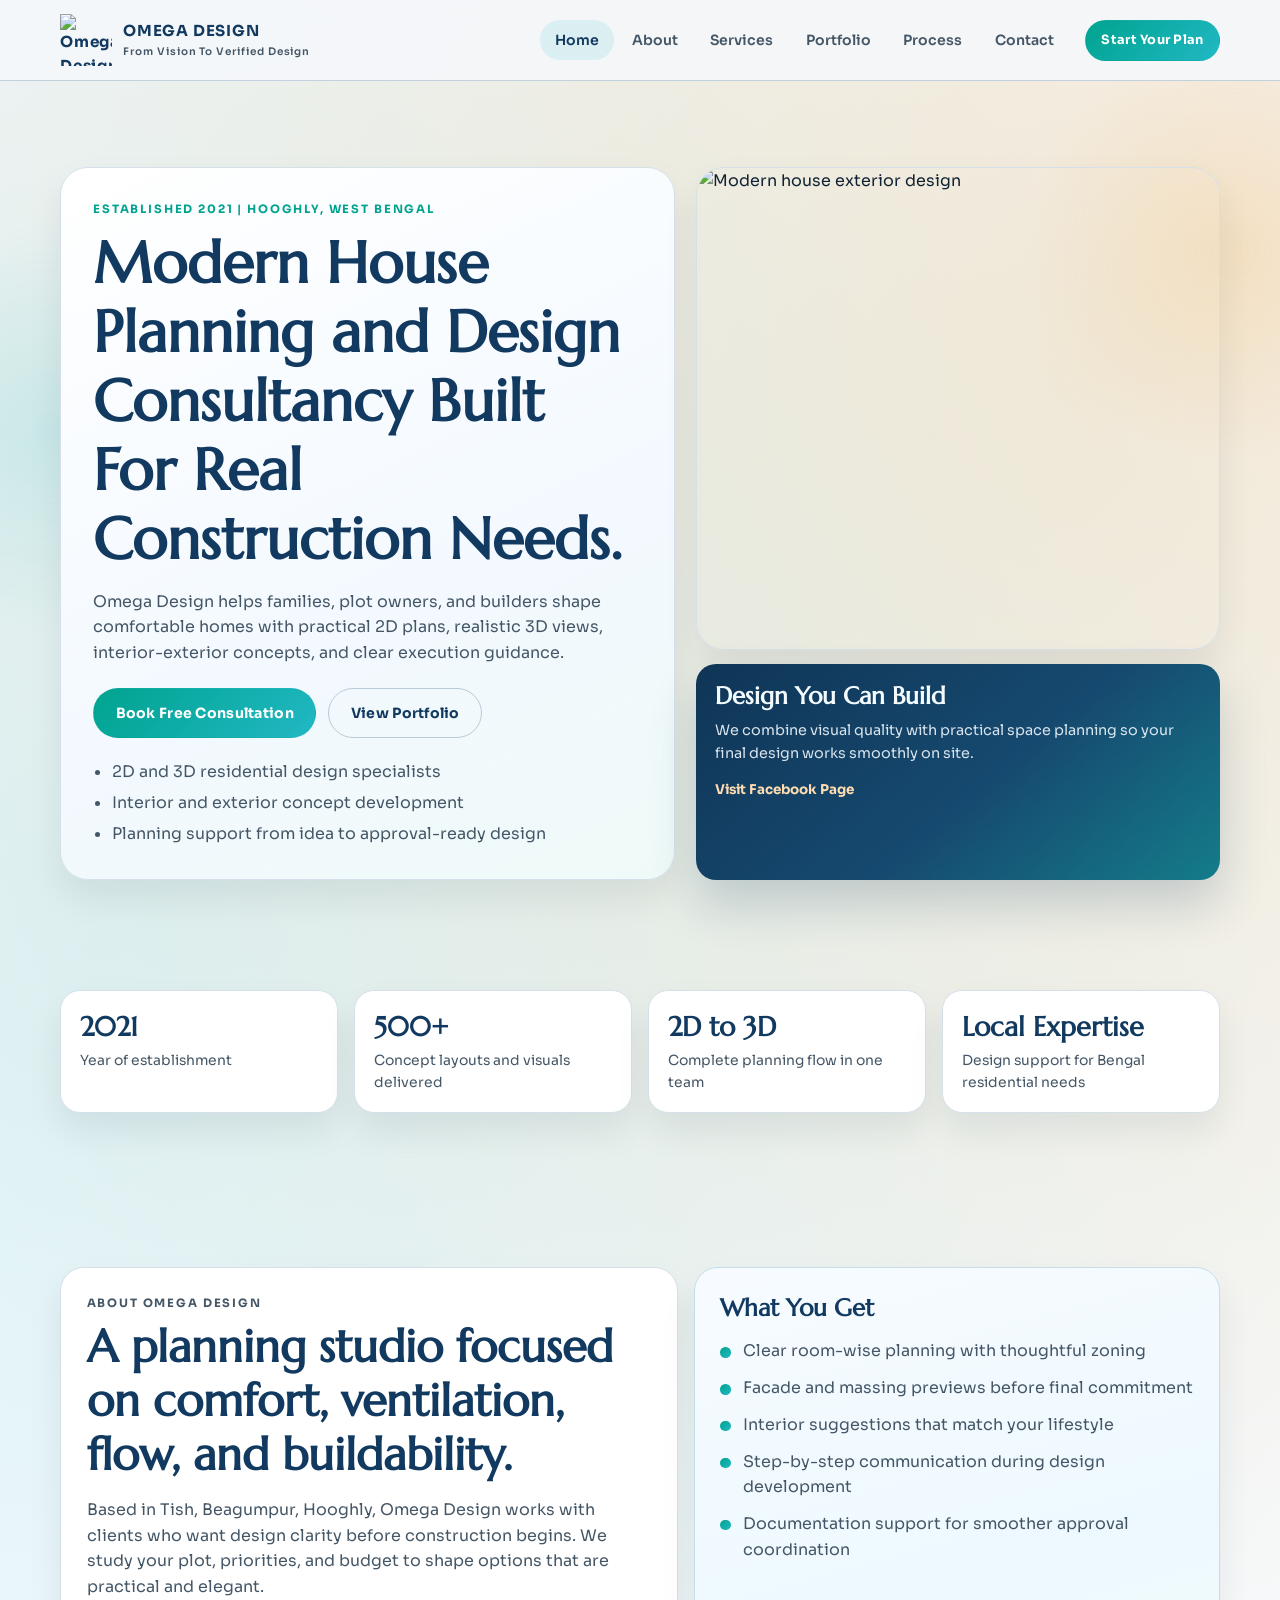
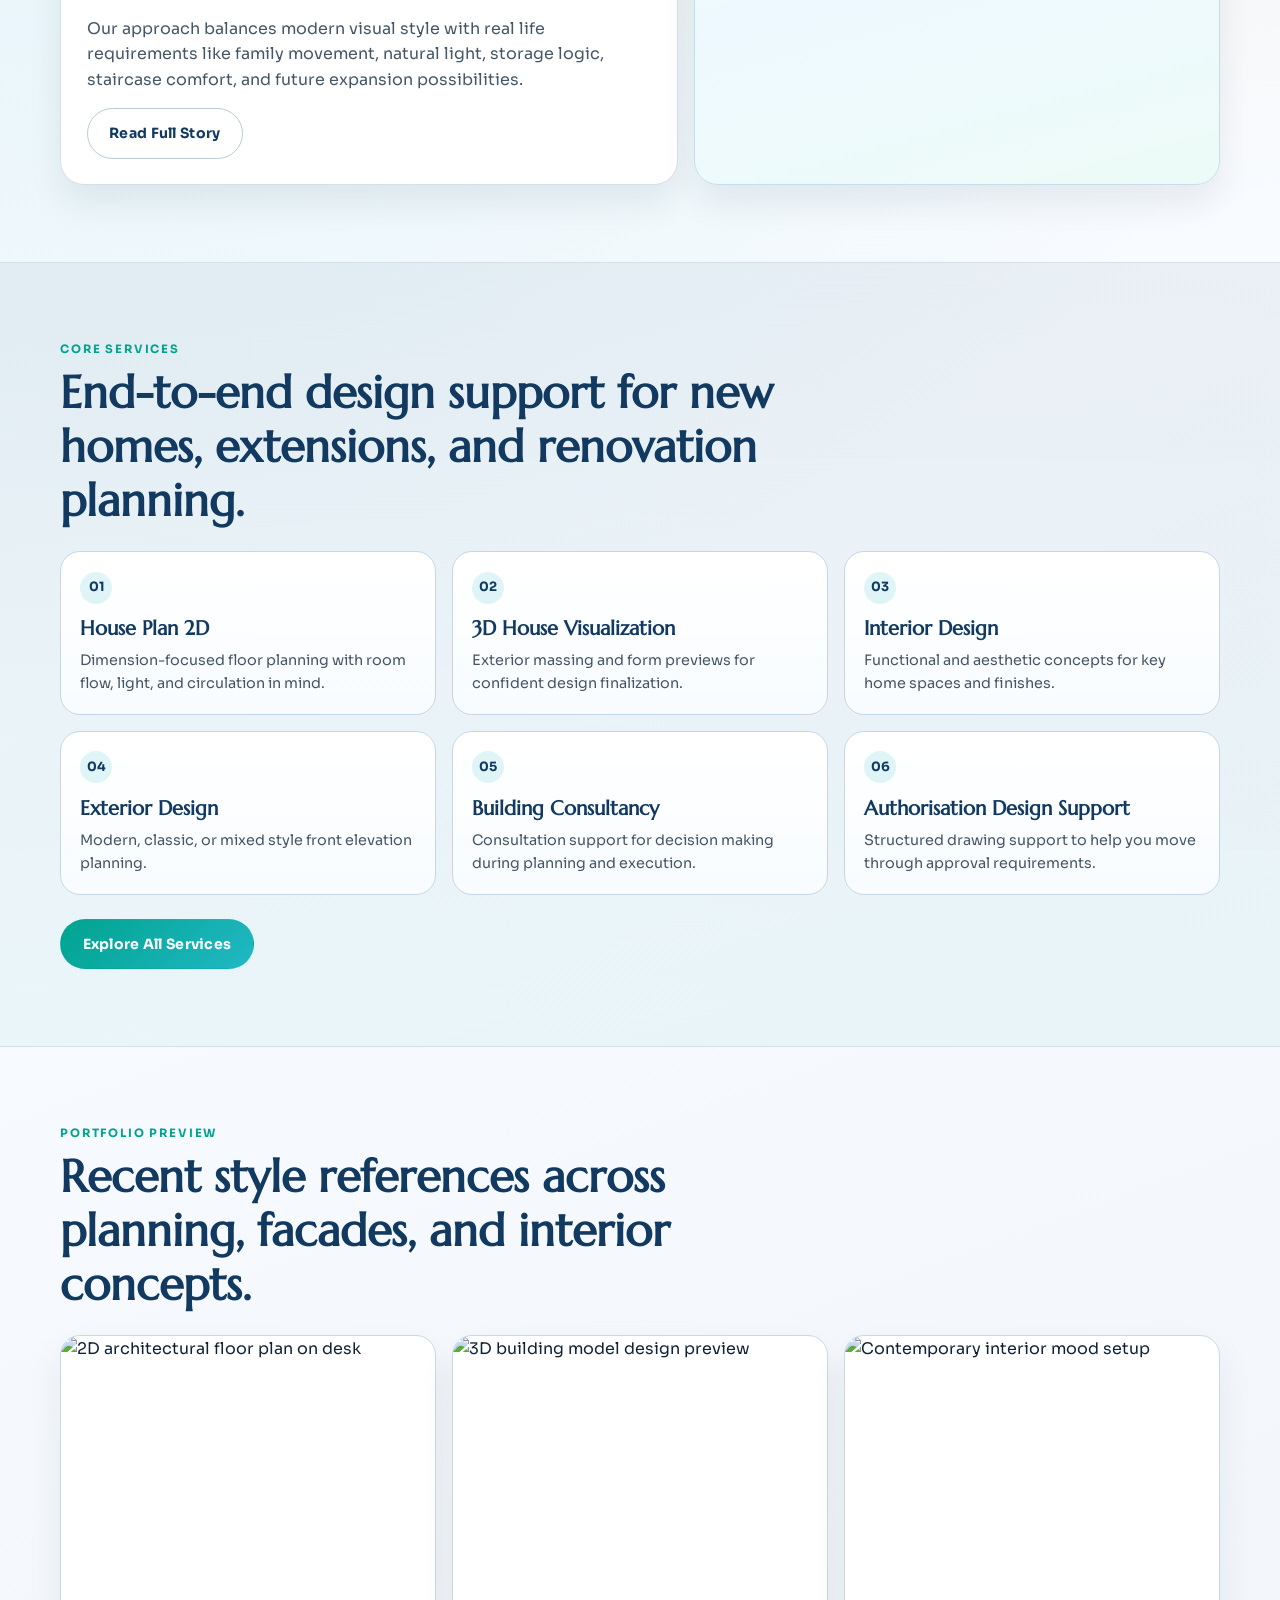
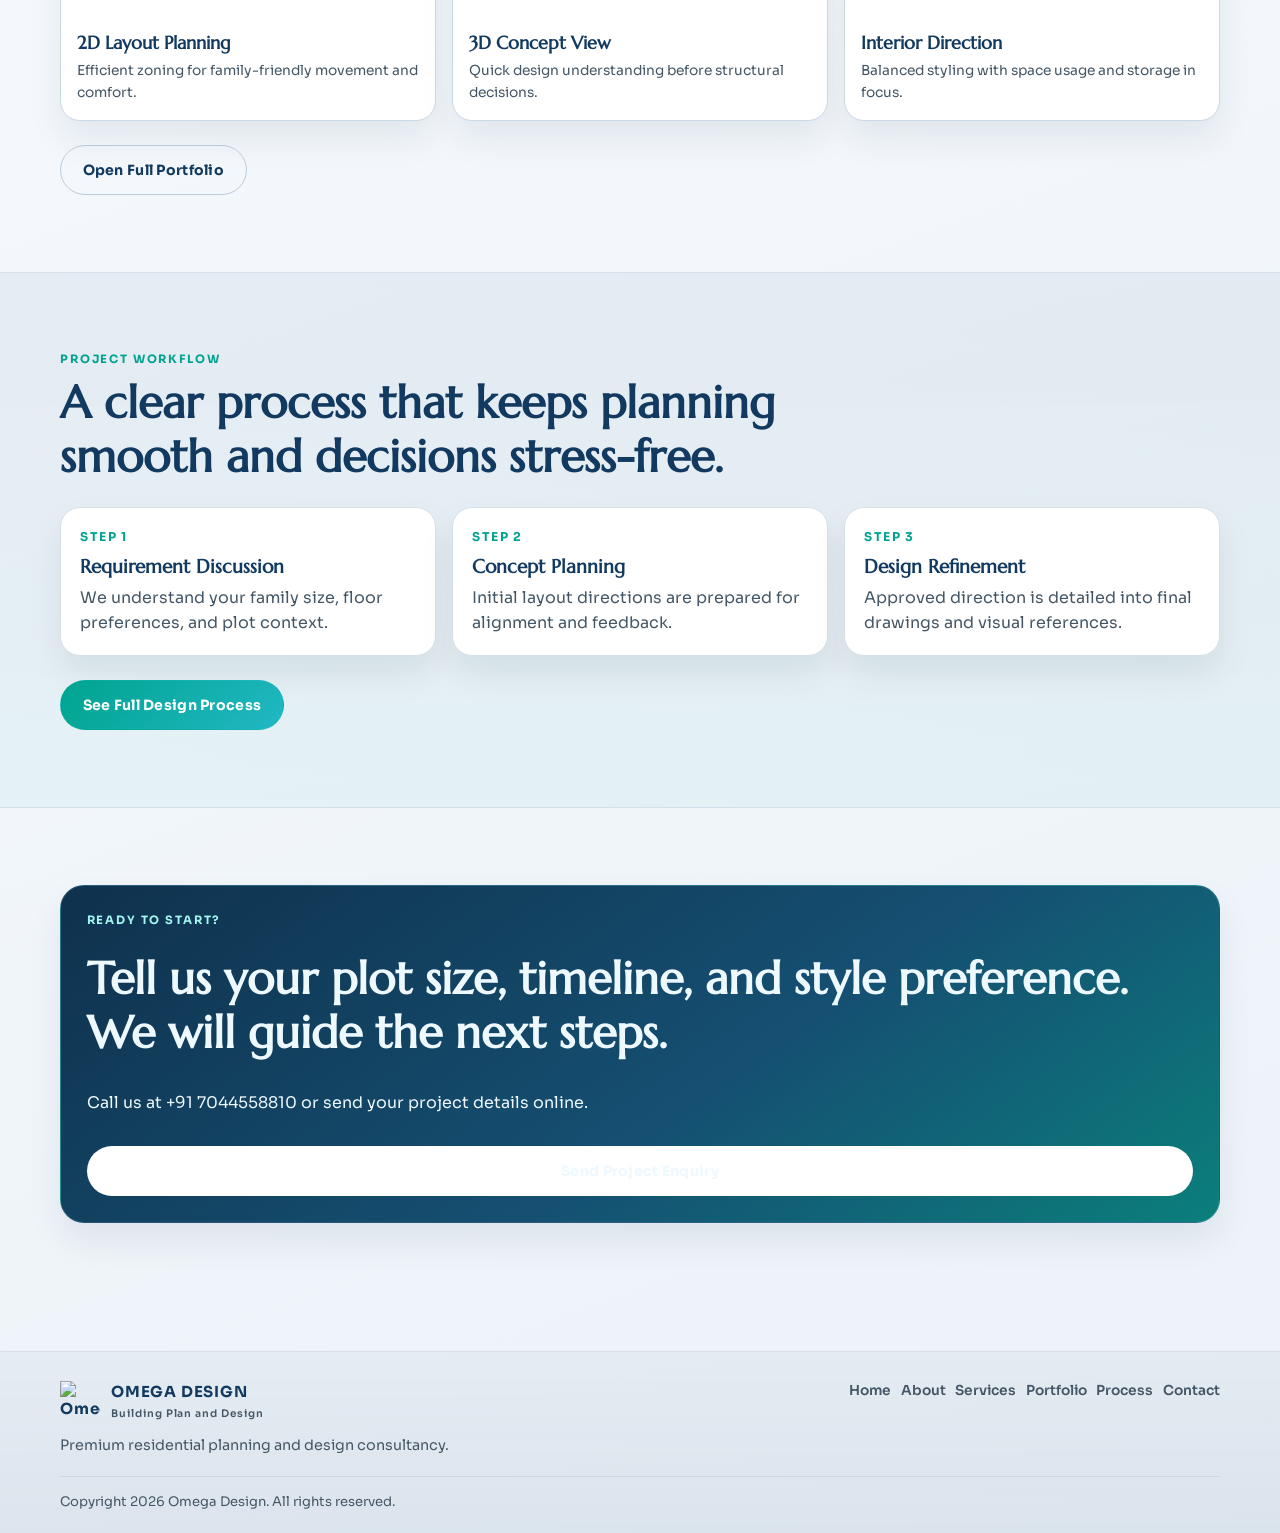
==== index.html @ 8046bfbd "Add files via upload" ====
<!DOCTYPE html>
<html lang="en">
<head>
  <meta charset="UTF-8">
  <meta name="viewport" content="width=device-width, initial-scale=1.0">
  <title>Omega Design | House Plan, 3D Design and Building Consultancy</title>
  <meta name="description" content="Omega Design delivers premium 2D and 3D house planning, interior-exterior design, and building consultancy services in West Bengal and beyond.">
  <link rel="preconnect" href="https://fonts.googleapis.com">
  <link rel="preconnect" href="https://fonts.gstatic.com" crossorigin>
  <link href="https://fonts.googleapis.com/css2?family=Marcellus&family=Sora:wght@300;400;500;600;700&display=swap" rel="stylesheet">
  <link rel="stylesheet" href="styles.css">
</head>
<body>
  <div class="bg-orb bg-orb-left" aria-hidden="true"></div>
  <div class="bg-orb bg-orb-right" aria-hidden="true"></div>

  <header class="site-header">
    <div class="container nav-wrap">
      <a class="brand" href="index.html" aria-label="Omega Design home">
        <img src="assets/omega-mark.svg" alt="Omega Design logo mark" width="52" height="52">
        <span>
          OMEGA DESIGN
          <small>From Vision To Verified Design</small>
        </span>
      </a>

      <button class="menu-btn" type="button" aria-expanded="false" aria-controls="site-nav" aria-label="Open menu">
        Menu
      </button>

      <nav class="site-nav" id="site-nav" aria-label="Primary navigation">
        <a href="index.html">Home</a>
        <a href="about.html">About</a>
        <a href="services.html">Services</a>
        <a href="portfolio.html">Portfolio</a>
        <a href="process.html">Process</a>
        <a href="contact.html">Contact</a>
      </nav>

      <a class="btn btn-small nav-cta" href="contact.html#enquiry-form">Start Your Plan</a>
    </div>
  </header>

  <main>
    <section class="hero section">
      <div class="container hero-grid">
        <div class="hero-copy" data-reveal>
          <p class="overline">Established 2021 | Hooghly, West Bengal</p>
          <h1>Modern House Planning and Design Consultancy Built For Real Construction Needs.</h1>
          <p class="hero-lead">
            Omega Design helps families, plot owners, and builders shape comfortable homes with
            practical 2D plans, realistic 3D views, interior-exterior concepts, and clear execution guidance.
          </p>
          <div class="hero-actions">
            <a class="btn" href="contact.html#enquiry-form">Book Free Consultation</a>
            <a class="btn btn-outline" href="portfolio.html">View Portfolio</a>
          </div>
          <ul class="hero-points">
            <li>2D and 3D residential design specialists</li>
            <li>Interior and exterior concept development</li>
            <li>Planning support from idea to approval-ready design</li>
          </ul>
        </div>

        <aside class="hero-panel" data-reveal>
          <figure class="hero-image">
            <img src="https://images.pexels.com/photos/323780/pexels-photo-323780.jpeg?auto=compress&cs=tinysrgb&w=1400" alt="Modern house exterior design">
          </figure>
          <div class="floating-card">
            <h2>Design You Can Build</h2>
            <p>We combine visual quality with practical space planning so your final design works smoothly on site.</p>
            <a href="https://www.facebook.com/share/18N9BMEvJw/" target="_blank" rel="noopener noreferrer">Visit Facebook Page</a>
          </div>
        </aside>
      </div>
    </section>

    <section class="section stats-section" aria-label="Company highlights">
      <div class="container stats-grid">
        <article class="stat-card" data-reveal>
          <h3>2021</h3>
          <p>Year of establishment</p>
        </article>
        <article class="stat-card" data-reveal>
          <h3>500+</h3>
          <p>Concept layouts and visuals delivered</p>
        </article>
        <article class="stat-card" data-reveal>
          <h3>2D to 3D</h3>
          <p>Complete planning flow in one team</p>
        </article>
        <article class="stat-card" data-reveal>
          <h3>Local Expertise</h3>
          <p>Design support for Bengal residential needs</p>
        </article>
      </div>
    </section>

    <section class="section">
      <div class="container split-layout">
        <article class="panel" data-reveal>
          <p class="overline">About Omega Design</p>
          <h2 class="section-title">A planning studio focused on comfort, ventilation, flow, and buildability.</h2>
          <p>
            Based in Tish, Beagumpur, Hooghly, Omega Design works with clients who want design clarity before
            construction begins. We study your plot, priorities, and budget to shape options that are practical and elegant.
          </p>
          <p>
            Our approach balances modern visual style with real life requirements like family movement, natural light,
            storage logic, staircase comfort, and future expansion possibilities.
          </p>
          <a class="btn btn-outline" href="about.html">Read Full Story</a>
        </article>

        <article class="panel panel-accent" data-reveal>
          <h3>What You Get</h3>
          <ul class="check-list">
            <li>Clear room-wise planning with thoughtful zoning</li>
            <li>Facade and massing previews before final commitment</li>
            <li>Interior suggestions that match your lifestyle</li>
            <li>Step-by-step communication during design development</li>
            <li>Documentation support for smoother approval coordination</li>
          </ul>
        </article>
      </div>
    </section>

    <section class="section section-tint">
      <div class="container">
        <div class="section-head" data-reveal>
          <p class="overline">Core Services</p>
          <h2 class="section-title">End-to-end design support for new homes, extensions, and renovation planning.</h2>
        </div>

        <div class="service-grid">
          <article class="service-card" data-reveal>
            <span>01</span>
            <h3>House Plan 2D</h3>
            <p>Dimension-focused floor planning with room flow, light, and circulation in mind.</p>
          </article>
          <article class="service-card" data-reveal>
            <span>02</span>
            <h3>3D House Visualization</h3>
            <p>Exterior massing and form previews for confident design finalization.</p>
          </article>
          <article class="service-card" data-reveal>
            <span>03</span>
            <h3>Interior Design</h3>
            <p>Functional and aesthetic concepts for key home spaces and finishes.</p>
          </article>
          <article class="service-card" data-reveal>
            <span>04</span>
            <h3>Exterior Design</h3>
            <p>Modern, classic, or mixed style front elevation planning.</p>
          </article>
          <article class="service-card" data-reveal>
            <span>05</span>
            <h3>Building Consultancy</h3>
            <p>Consultation support for decision making during planning and execution.</p>
          </article>
          <article class="service-card" data-reveal>
            <span>06</span>
            <h3>Authorisation Design Support</h3>
            <p>Structured drawing support to help you move through approval requirements.</p>
          </article>
        </div>

        <p class="section-cta" data-reveal>
          <a class="btn" href="services.html">Explore All Services</a>
        </p>
      </div>
    </section>

    <section class="section">
      <div class="container">
        <div class="section-head" data-reveal>
          <p class="overline">Portfolio Preview</p>
          <h2 class="section-title">Recent style references across planning, facades, and interior concepts.</h2>
        </div>

        <div class="portfolio-grid">
          <article class="portfolio-card" data-reveal>
            <img src="https://images.pexels.com/photos/4458205/pexels-photo-4458205.jpeg?auto=compress&cs=tinysrgb&w=1200" alt="2D architectural floor plan on desk">
            <div>
              <h3>2D Layout Planning</h3>
              <p>Efficient zoning for family-friendly movement and comfort.</p>
            </div>
          </article>
          <article class="portfolio-card" data-reveal>
            <img src="https://images.pexels.com/photos/12713156/pexels-photo-12713156.jpeg?auto=compress&cs=tinysrgb&w=1200" alt="3D building model design preview">
            <div>
              <h3>3D Concept View</h3>
              <p>Quick design understanding before structural decisions.</p>
            </div>
          </article>
          <article class="portfolio-card" data-reveal>
            <img src="https://images.pexels.com/photos/7939863/pexels-photo-7939863.jpeg?auto=compress&cs=tinysrgb&w=1200" alt="Contemporary interior mood setup">
            <div>
              <h3>Interior Direction</h3>
              <p>Balanced styling with space usage and storage in focus.</p>
            </div>
          </article>
        </div>

        <p class="section-cta" data-reveal>
          <a class="btn btn-outline" href="portfolio.html">Open Full Portfolio</a>
        </p>
      </div>
    </section>

    <section class="section section-tint">
      <div class="container">
        <div class="section-head" data-reveal>
          <p class="overline">Project Workflow</p>
          <h2 class="section-title">A clear process that keeps planning smooth and decisions stress-free.</h2>
        </div>

        <div class="process-preview-grid">
          <article class="process-card" data-reveal>
            <p>Step 1</p>
            <h3>Requirement Discussion</h3>
            <p>We understand your family size, floor preferences, and plot context.</p>
          </article>
          <article class="process-card" data-reveal>
            <p>Step 2</p>
            <h3>Concept Planning</h3>
            <p>Initial layout directions are prepared for alignment and feedback.</p>
          </article>
          <article class="process-card" data-reveal>
            <p>Step 3</p>
            <h3>Design Refinement</h3>
            <p>Approved direction is detailed into final drawings and visual references.</p>
          </article>
        </div>

        <p class="section-cta" data-reveal>
          <a class="btn" href="process.html">See Full Design Process</a>
        </p>
      </div>
    </section>

    <section class="section">
      <div class="container" data-reveal>
        <article class="panel panel-dark cta-banner">
          <p class="overline">Ready To Start?</p>
          <h2 class="section-title">Tell us your plot size, timeline, and style preference. We will guide the next steps.</h2>
          <p>Call us at <a href="tel:+917044558810">+91 7044558810</a> or send your project details online.</p>
          <a class="btn btn-light" href="contact.html#enquiry-form">Send Project Enquiry</a>
        </article>
      </div>
    </section>
  </main>

  <footer class="site-footer">
    <div class="container footer-wrap">
      <div>
        <a class="brand footer-brand" href="index.html" aria-label="Omega Design home">
          <img src="assets/omega-mark.svg" alt="Omega Design icon" width="40" height="40">
          <span>
            OMEGA DESIGN
            <small>Building Plan and Design</small>
          </span>
        </a>
        <p>Premium residential planning and design consultancy.</p>
      </div>
      <nav class="footer-nav" aria-label="Footer navigation">
        <a href="index.html">Home</a>
        <a href="about.html">About</a>
        <a href="services.html">Services</a>
        <a href="portfolio.html">Portfolio</a>
        <a href="process.html">Process</a>
        <a href="contact.html">Contact</a>
      </nav>
    </div>
    <div class="container footer-bottom">
      <p>Copyright <span data-year></span> Omega Design. All rights reserved.</p>
    </div>
  </footer>

  <script src="script.js"></script>
</body>
</html>
---- styles.css ----
:root {
  --bg-main: #f5f8fb;
  --bg-soft: #ecf2f8;
  --surface: #ffffff;
  --surface-strong: #0e2a3e;
  --text-primary: #102233;
  --text-secondary: #455766;
  --brand-navy: #123a60;
  --brand-cyan: #21b8c4;
  --brand-teal: #00a38f;
  --brand-gold: #f0a12f;
  --line: #d5e0ea;
  --line-strong: #b9cad9;
  --shadow-soft: 0 18px 35px rgba(16, 34, 51, 0.08);
  --shadow-lift: 0 24px 48px rgba(18, 58, 96, 0.2);
}

* {
  box-sizing: border-box;
}

html {
  scroll-behavior: smooth;
}

body {
  margin: 0;
  font-family: "Sora", sans-serif;
  color: var(--text-primary);
  background:
    radial-gradient(circle at 8% 20%, rgba(33, 184, 196, 0.12), transparent 35%),
    radial-gradient(circle at 85% 8%, rgba(240, 161, 47, 0.18), transparent 32%),
    linear-gradient(160deg, var(--bg-main), #f8fbff 45%, var(--bg-soft));
  line-height: 1.6;
  min-height: 100vh;
  overflow-x: hidden;
}

img {
  max-width: 100%;
  display: block;
}

a {
  color: inherit;
  text-decoration: none;
}

.bg-orb {
  position: fixed;
  width: 420px;
  height: 420px;
  border-radius: 50%;
  filter: blur(2px);
  pointer-events: none;
  z-index: -1;
  opacity: 0.35;
  animation: drift 12s ease-in-out infinite alternate;
}

.bg-orb-left {
  left: -160px;
  top: 220px;
  background: radial-gradient(circle, rgba(33, 184, 196, 0.4), transparent 70%);
}

.bg-orb-right {
  right: -160px;
  top: 40px;
  background: radial-gradient(circle, rgba(240, 161, 47, 0.42), transparent 70%);
  animation-delay: 2s;
}

@keyframes drift {
  from {
    transform: translateY(-18px) scale(1);
  }
  to {
    transform: translateY(20px) scale(1.07);
  }
}

.container {
  width: min(1160px, calc(100% - 2rem));
  margin: 0 auto;
}

.section {
  padding: 4.8rem 0;
}

.section-tint {
  background: linear-gradient(180deg, rgba(18, 58, 96, 0.06), rgba(0, 163, 143, 0.05));
  border-block: 1px solid var(--line);
}

.site-header {
  position: sticky;
  top: 0;
  z-index: 70;
  backdrop-filter: blur(12px);
  background: rgba(245, 248, 251, 0.88);
  border-bottom: 1px solid rgba(185, 202, 217, 0.85);
}

.nav-wrap {
  display: flex;
  align-items: center;
  gap: 1rem;
  min-height: 80px;
}

.brand {
  display: inline-flex;
  align-items: center;
  gap: 0.7rem;
  font-weight: 700;
  letter-spacing: 0.05em;
  color: var(--brand-navy);
  font-size: 0.95rem;
}

.brand span {
  display: inline-grid;
  gap: 0.08rem;
}

.brand small {
  font-size: 0.65rem;
  font-weight: 600;
  letter-spacing: 0.09em;
  color: var(--text-secondary);
}

.site-nav {
  margin-left: auto;
  display: flex;
  gap: 0.2rem;
  align-items: center;
}

.site-nav a {
  border-radius: 999px;
  padding: 0.55rem 0.92rem;
  font-size: 0.88rem;
  font-weight: 600;
  color: var(--text-secondary);
  transition: color 0.22s ease, background 0.22s ease;
}

.site-nav a:hover,
.site-nav a.active {
  color: var(--brand-navy);
  background: rgba(33, 184, 196, 0.12);
}

.menu-btn {
  display: none;
  border: 1px solid var(--line-strong);
  background: var(--surface);
  color: var(--brand-navy);
  border-radius: 999px;
  padding: 0.48rem 0.84rem;
  font: inherit;
  font-size: 0.84rem;
  font-weight: 700;
}

.btn {
  border: 1px solid transparent;
  border-radius: 999px;
  padding: 0.8rem 1.35rem;
  font: inherit;
  font-size: 0.88rem;
  font-weight: 700;
  letter-spacing: 0.02em;
  background: linear-gradient(135deg, var(--brand-teal), var(--brand-cyan));
  color: #ffffff;
  display: inline-flex;
  align-items: center;
  justify-content: center;
  cursor: pointer;
  transition: transform 0.24s ease, box-shadow 0.24s ease, filter 0.24s ease;
}

.btn:hover {
  transform: translateY(-2px);
  box-shadow: var(--shadow-lift);
  filter: saturate(108%);
}

.btn-small {
  padding: 0.58rem 0.98rem;
  font-size: 0.8rem;
}

.btn-outline {
  background: transparent;
  color: var(--brand-navy);
  border-color: var(--line-strong);
}

.btn-outline:hover {
  background: rgba(18, 58, 96, 0.06);
  box-shadow: none;
}

.hero {
  padding-top: 5.4rem;
}

.hero-grid {
  display: grid;
  grid-template-columns: 1.08fr 0.92fr;
  gap: 1.3rem;
  align-items: stretch;
}

.hero-copy {
  background: linear-gradient(155deg, #ffffff, #f3f9ff 60%, #effaf8);
  border: 1px solid var(--line);
  border-radius: 28px;
  padding: 2rem;
  box-shadow: var(--shadow-soft);
}

.overline {
  margin: 0;
  text-transform: uppercase;
  letter-spacing: 0.16em;
  font-size: 0.72rem;
  font-weight: 700;
  color: var(--brand-teal);
}

h1,
.section-title,
h2,
h3 {
  font-family: "Marcellus", serif;
  line-height: 1.2;
}

.hero-copy h1 {
  margin: 0.62rem 0 0.9rem;
  font-size: clamp(2rem, 5vw, 3.6rem);
  color: var(--brand-navy);
}

.hero-lead {
  margin: 0;
  color: var(--text-secondary);
  max-width: 56ch;
}

.hero-actions {
  margin-top: 1.4rem;
  display: flex;
  flex-wrap: wrap;
  gap: 0.74rem;
}

.hero-points {
  margin: 1.3rem 0 0;
  padding-left: 1.2rem;
  color: var(--text-secondary);
  display: grid;
  gap: 0.36rem;
}

.hero-panel {
  position: relative;
  display: grid;
  gap: 0.9rem;
}

.hero-image {
  margin: 0;
  border-radius: 28px;
  overflow: hidden;
  border: 1px solid var(--line);
  box-shadow: var(--shadow-soft);
}

.hero-image img {
  width: 100%;
  height: 100%;
  min-height: 420px;
  object-fit: cover;
}

.floating-card {
  position: relative;
  background: linear-gradient(140deg, #0f3556 0%, #16496f 55%, #147c8a 100%);
  color: #f4fbff;
  border-radius: 20px;
  padding: 1.1rem 1.2rem;
  box-shadow: var(--shadow-lift);
  animation: cardFloat 5.2s ease-in-out infinite alternate;
}

.floating-card h2 {
  margin: 0;
  font-size: 1.5rem;
}

.floating-card p {
  margin: 0.5rem 0 0.7rem;
  color: rgba(244, 251, 255, 0.88);
  font-size: 0.9rem;
}

.floating-card a {
  font-weight: 700;
  font-size: 0.84rem;
  color: #ffddb1;
}

@keyframes cardFloat {
  from {
    transform: translateY(0);
  }
  to {
    transform: translateY(-8px);
  }
}

.stats-section {
  padding-top: 2.1rem;
}

.stats-grid {
  display: grid;
  grid-template-columns: repeat(4, minmax(0, 1fr));
  gap: 1rem;
}

.stat-card {
  background: var(--surface);
  border: 1px solid var(--line);
  border-radius: 20px;
  padding: 1.2rem;
  box-shadow: var(--shadow-soft);
}

.stat-card h3 {
  margin: 0;
  font-size: 1.7rem;
  color: var(--brand-navy);
}

.stat-card p {
  margin: 0.34rem 0 0;
  color: var(--text-secondary);
  font-size: 0.87rem;
}

.split-layout {
  display: grid;
  grid-template-columns: 1.08fr 0.92fr;
  gap: 1rem;
}

.panel {
  background: var(--surface);
  border: 1px solid var(--line);
  border-radius: 24px;
  padding: 1.6rem;
  box-shadow: var(--shadow-soft);
}

.panel p {
  margin-top: 0;
  color: var(--text-secondary);
}

.panel p:last-child {
  margin-bottom: 0;
}

.section-head {
  max-width: 760px;
}

.section-title {
  margin: 0.5rem 0 1rem;
  font-size: clamp(1.8rem, 4.2vw, 2.8rem);
  color: var(--brand-navy);
}

.panel-accent {
  background: linear-gradient(165deg, #f7fbff, #eef9ff 55%, #edfbf7);
  border-color: #c5dded;
}

.panel-accent h3 {
  margin: 0;
  color: var(--brand-navy);
  font-size: 1.5rem;
}

.check-list {
  margin: 1rem 0 0;
  padding: 0;
  list-style: none;
  display: grid;
  gap: 0.7rem;
}

.check-list li {
  position: relative;
  padding-left: 1.4rem;
  color: var(--text-secondary);
}

.check-list li::before {
  content: "";
  position: absolute;
  left: 0;
  top: 0.55rem;
  width: 0.66rem;
  height: 0.66rem;
  border-radius: 50%;
  background: linear-gradient(135deg, var(--brand-teal), var(--brand-cyan));
}

.service-grid {
  margin-top: 1.5rem;
  display: grid;
  grid-template-columns: repeat(3, minmax(0, 1fr));
  gap: 1rem;
}

.service-card {
  border: 1px solid #c6d6e6;
  border-radius: 20px;
  background: linear-gradient(180deg, #ffffff, #f8fcff);
  padding: 1.2rem;
  transition: transform 0.26s ease, box-shadow 0.26s ease, border-color 0.26s ease;
}

.service-card:hover {
  transform: translateY(-4px);
  box-shadow: var(--shadow-soft);
  border-color: #8fb6d2;
}

.service-card span {
  display: inline-grid;
  place-items: center;
  width: 2rem;
  height: 2rem;
  border-radius: 50%;
  background: rgba(33, 184, 196, 0.14);
  color: var(--brand-navy);
  font-size: 0.8rem;
  font-weight: 700;
}

.service-card h3 {
  margin: 0.8rem 0 0.5rem;
  color: var(--brand-navy);
  font-size: 1.28rem;
}

.service-card p {
  margin: 0;
  color: var(--text-secondary);
  font-size: 0.9rem;
}

.portfolio-grid {
  margin-top: 1.5rem;
  display: grid;
  grid-template-columns: repeat(3, minmax(0, 1fr));
  gap: 1rem;
}

.portfolio-card {
  border: 1px solid #cad8e6;
  border-radius: 20px;
  overflow: hidden;
  background: var(--surface);
  box-shadow: var(--shadow-soft);
  transition: transform 0.25s ease;
}

.portfolio-card:hover {
  transform: translateY(-4px);
}

.portfolio-card img {
  width: 100%;
  aspect-ratio: 4 / 3;
  object-fit: cover;
}

.portfolio-card div {
  padding: 0.95rem 1rem 1rem;
}

.portfolio-card h3 {
  margin: 0;
  color: var(--brand-navy);
  font-size: 1.15rem;
}

.portfolio-card p {
  margin: 0.35rem 0 0;
  color: var(--text-secondary);
  font-size: 0.86rem;
}

.enquiry-layout {
  align-items: start;
}

.panel-dark {
  background: linear-gradient(145deg, #0f314d, #155072 58%, #0b7f7c);
  color: #edf8ff;
  border-color: rgba(139, 196, 226, 0.22);
}

.panel-dark .overline {
  color: #a3f6f0;
}

.panel-dark .section-title,
.panel-dark p,
.panel-dark a,
.panel-dark li {
  color: #edf8ff;
}

.contact-quick {
  margin: 1.15rem 0 0;
  padding: 0;
  list-style: none;
  display: grid;
  gap: 0.64rem;
}

.contact-quick li {
  color: var(--text-secondary);
  font-size: 0.92rem;
}

.contact-quick span {
  font-weight: 700;
  color: inherit;
}

form {
  display: grid;
  gap: 0.86rem;
}

.form-grid {
  display: grid;
  gap: 0.8rem;
}

.form-grid.two-col {
  grid-template-columns: repeat(2, minmax(0, 1fr));
}

label {
  display: grid;
  gap: 0.36rem;
  font-size: 0.85rem;
  font-weight: 600;
  color: var(--brand-navy);
}

input,
select,
textarea {
  width: 100%;
  border: 1px solid #cad8e6;
  border-radius: 12px;
  padding: 0.72rem 0.82rem;
  font: inherit;
  font-size: 0.9rem;
  color: var(--text-primary);
  background: #fbfdff;
}

input:focus,
select:focus,
textarea:focus {
  outline: none;
  border-color: var(--brand-cyan);
  box-shadow: 0 0 0 3px rgba(33, 184, 196, 0.14);
}

textarea {
  min-height: 140px;
  resize: vertical;
}

.check-wrap {
  display: flex;
  align-items: flex-start;
  gap: 0.5rem;
  color: var(--text-secondary);
  font-size: 0.83rem;
  font-weight: 500;
}

.check-wrap input {
  width: auto;
  margin-top: 0.2rem;
}

.hidden-field {
  display: none;
}

.form-note {
  margin: 0;
  color: var(--text-secondary);
  font-size: 0.78rem;
}

.form-status {
  margin: 0;
  font-size: 0.88rem;
  color: var(--brand-teal);
  font-weight: 600;
}

.contact-grid {
  display: grid;
  grid-template-columns: 1fr 1fr;
  gap: 1rem;
}

.social-links {
  margin-top: 1rem;
  display: flex;
  flex-wrap: wrap;
  gap: 0.5rem;
}

.social-links a {
  border: 1px solid var(--line-strong);
  border-radius: 999px;
  padding: 0.5rem 0.88rem;
  font-size: 0.82rem;
  font-weight: 700;
  color: var(--brand-navy);
  transition: background 0.2s ease;
}

.social-links a:hover {
  background: rgba(18, 58, 96, 0.08);
}

.site-footer {
  margin-top: 3.2rem;
  border-top: 1px solid var(--line);
  background: linear-gradient(180deg, rgba(18, 58, 96, 0.04), rgba(18, 58, 96, 0.08));
}

.footer-wrap {
  padding: 1.8rem 0 1.2rem;
  display: flex;
  justify-content: space-between;
  gap: 1rem;
}

.footer-brand {
  margin-bottom: 0.7rem;
}

.footer-wrap p {
  margin: 0;
  color: var(--text-secondary);
  font-size: 0.9rem;
}

.footer-nav {
  display: flex;
  flex-wrap: wrap;
  gap: 0.6rem;
  align-content: flex-start;
}

.footer-nav a {
  font-size: 0.86rem;
  color: var(--text-secondary);
  font-weight: 600;
}

.footer-nav a:hover {
  color: var(--brand-navy);
}

.footer-bottom {
  border-top: 1px solid #cbd8e4;
  padding: 0.88rem 0 1.3rem;
}

.footer-bottom p {
  margin: 0;
  color: var(--text-secondary);
  font-size: 0.82rem;
}

.inner-hero {
  padding-top: 5rem;
}

.hero-compact .section-title {
  margin-top: 0.6rem;
}

.section-cta {
  margin: 1.5rem 0 0;
}

.process-preview-grid {
  margin-top: 1.5rem;
  display: grid;
  grid-template-columns: repeat(3, minmax(0, 1fr));
  gap: 1rem;
}

.process-card {
  background: var(--surface);
  border: 1px solid var(--line);
  border-radius: 20px;
  padding: 1.2rem;
  box-shadow: var(--shadow-soft);
}

.process-card p:first-child {
  margin: 0;
  font-size: 0.76rem;
  letter-spacing: 0.12em;
  text-transform: uppercase;
  color: var(--brand-teal);
  font-weight: 700;
}

.process-card h3 {
  margin: 0.5rem 0 0.4rem;
  color: var(--brand-navy);
  font-size: 1.2rem;
}

.process-card p {
  margin: 0;
  color: var(--text-secondary);
}

.cta-banner {
  display: grid;
  gap: 0.9rem;
}

.btn-light {
  background: #ffffff;
  color: var(--brand-navy);
}

.btn-light:hover {
  box-shadow: var(--shadow-soft);
}

.image-panel {
  padding: 0;
  overflow: hidden;
}

.image-panel img {
  width: 100%;
  height: 100%;
  min-height: 280px;
  object-fit: cover;
}

.value-grid {
  margin-top: 1.5rem;
  display: grid;
  grid-template-columns: repeat(4, minmax(0, 1fr));
  gap: 1rem;
}

.timeline-grid {
  margin-top: 1.4rem;
  display: grid;
  grid-template-columns: repeat(3, minmax(0, 1fr));
  gap: 1rem;
}

.timeline-card {
  background: var(--surface);
  border: 1px solid var(--line);
  border-radius: 20px;
  padding: 1.15rem;
  box-shadow: var(--shadow-soft);
}

.timeline-card p:first-child {
  margin: 0;
  color: var(--brand-teal);
  letter-spacing: 0.12em;
  text-transform: uppercase;
  font-weight: 700;
  font-size: 0.78rem;
}

.timeline-card h3 {
  margin: 0.55rem 0 0.45rem;
  color: var(--brand-navy);
  font-size: 1.2rem;
}

.timeline-card p {
  margin: 0;
  color: var(--text-secondary);
}

.package-grid {
  margin-top: 1.5rem;
  display: grid;
  grid-template-columns: repeat(3, minmax(0, 1fr));
  gap: 1rem;
}

.package-card {
  background: linear-gradient(180deg, #ffffff, #f5fbff);
  border: 1px solid #c7d8e8;
  border-radius: 22px;
  padding: 1.25rem;
  box-shadow: var(--shadow-soft);
}

.tagline {
  margin: 0;
  color: var(--brand-teal);
  font-size: 0.78rem;
  text-transform: uppercase;
  letter-spacing: 0.12em;
  font-weight: 700;
}

.package-card h3 {
  margin: 0.54rem 0 0.52rem;
  color: var(--brand-navy);
  font-size: 1.38rem;
}

.package-card p {
  margin: 0 0 0.5rem;
  color: var(--text-secondary);
}

.chip-row {
  margin-top: 0.9rem;
  display: flex;
  flex-wrap: wrap;
  gap: 0.52rem;
}

.chip {
  border-radius: 999px;
  border: 1px solid #bfd1e2;
  padding: 0.34rem 0.74rem;
  font-size: 0.78rem;
  font-weight: 700;
  color: var(--brand-navy);
  background: #f5faff;
}

.portfolio-grid-wide {
  grid-template-columns: repeat(3, minmax(0, 1fr));
}

.process-steps {
  display: grid;
  grid-template-columns: repeat(2, minmax(0, 1fr));
  gap: 1rem;
}

.step-card {
  background: var(--surface);
  border: 1px solid var(--line);
  border-radius: 20px;
  padding: 1.2rem;
  box-shadow: var(--shadow-soft);
}

.step-card p:first-child {
  margin: 0;
  width: 2rem;
  height: 2rem;
  border-radius: 50%;
  display: inline-grid;
  place-items: center;
  background: rgba(33, 184, 196, 0.13);
  color: var(--brand-navy);
  font-size: 0.8rem;
  font-weight: 700;
}

.step-card h3 {
  margin: 0.75rem 0 0.45rem;
  color: var(--brand-navy);
  font-size: 1.25rem;
}

.step-card p {
  margin: 0;
  color: var(--text-secondary);
}

.faq-grid {
  margin-top: 1.3rem;
  display: grid;
  grid-template-columns: repeat(2, minmax(0, 1fr));
  gap: 0.9rem;
}

.faq-grid details {
  background: var(--surface);
  border: 1px solid #c9d8e6;
  border-radius: 16px;
  padding: 1rem 1.08rem;
  box-shadow: var(--shadow-soft);
}

.faq-grid summary {
  cursor: pointer;
  color: var(--brand-navy);
  font-weight: 700;
  font-size: 0.95rem;
}

.faq-grid details p {
  margin: 0.64rem 0 0;
  color: var(--text-secondary);
  font-size: 0.9rem;
}

.panel-dark .check-list li::before {
  background: linear-gradient(135deg, #ffffff, #8ce7ff);
}

[data-reveal] {
  opacity: 0;
  transform: translateY(26px) scale(0.99);
  transition:
    opacity 0.62s ease,
    transform 0.62s ease;
  transition-delay: var(--reveal-delay, 0ms);
}

[data-reveal].is-visible {
  opacity: 1;
  transform: translateY(0) scale(1);
}

@media (max-width: 1080px) {
  .stats-grid {
    grid-template-columns: repeat(2, minmax(0, 1fr));
  }

  .service-grid,
  .portfolio-grid,
  .process-preview-grid,
  .timeline-grid,
  .package-grid,
  .value-grid {
    grid-template-columns: repeat(2, minmax(0, 1fr));
  }

  .split-layout,
  .contact-grid,
  .hero-grid {
    grid-template-columns: 1fr;
  }

  .hero-image img {
    min-height: 320px;
  }
}

@media (max-width: 860px) {
  .menu-btn {
    display: inline-flex;
    margin-left: auto;
  }

  .nav-cta {
    display: none;
  }

  .site-nav {
    display: none;
    position: absolute;
    left: 1rem;
    right: 1rem;
    top: calc(100% + 0.45rem);
    background: rgba(250, 253, 255, 0.98);
    border: 1px solid #bfd0df;
    border-radius: 18px;
    padding: 0.7rem;
    flex-direction: column;
    align-items: stretch;
    box-shadow: var(--shadow-soft);
    margin-left: 0;
  }

  body.nav-open .site-nav {
    display: flex;
  }

  .site-nav a {
    text-align: center;
  }

  .hero {
    padding-top: 4.5rem;
  }

  .inner-hero {
    padding-top: 4.2rem;
  }

  .hero-copy,
  .panel {
    padding: 1.25rem;
  }
}

@media (max-width: 640px) {
  .section {
    padding: 3.7rem 0;
  }

  .stats-grid,
  .service-grid,
  .portfolio-grid,
  .process-preview-grid,
  .timeline-grid,
  .package-grid,
  .value-grid,
  .process-steps,
  .faq-grid,
  .form-grid.two-col,
  .contact-grid {
    grid-template-columns: 1fr;
  }

  .footer-wrap {
    flex-direction: column;
  }

  .brand {
    font-size: 0.83rem;
  }

  .brand small {
    font-size: 0.58rem;
  }

  .hero-copy h1 {
    font-size: clamp(1.8rem, 10vw, 2.6rem);
  }
}
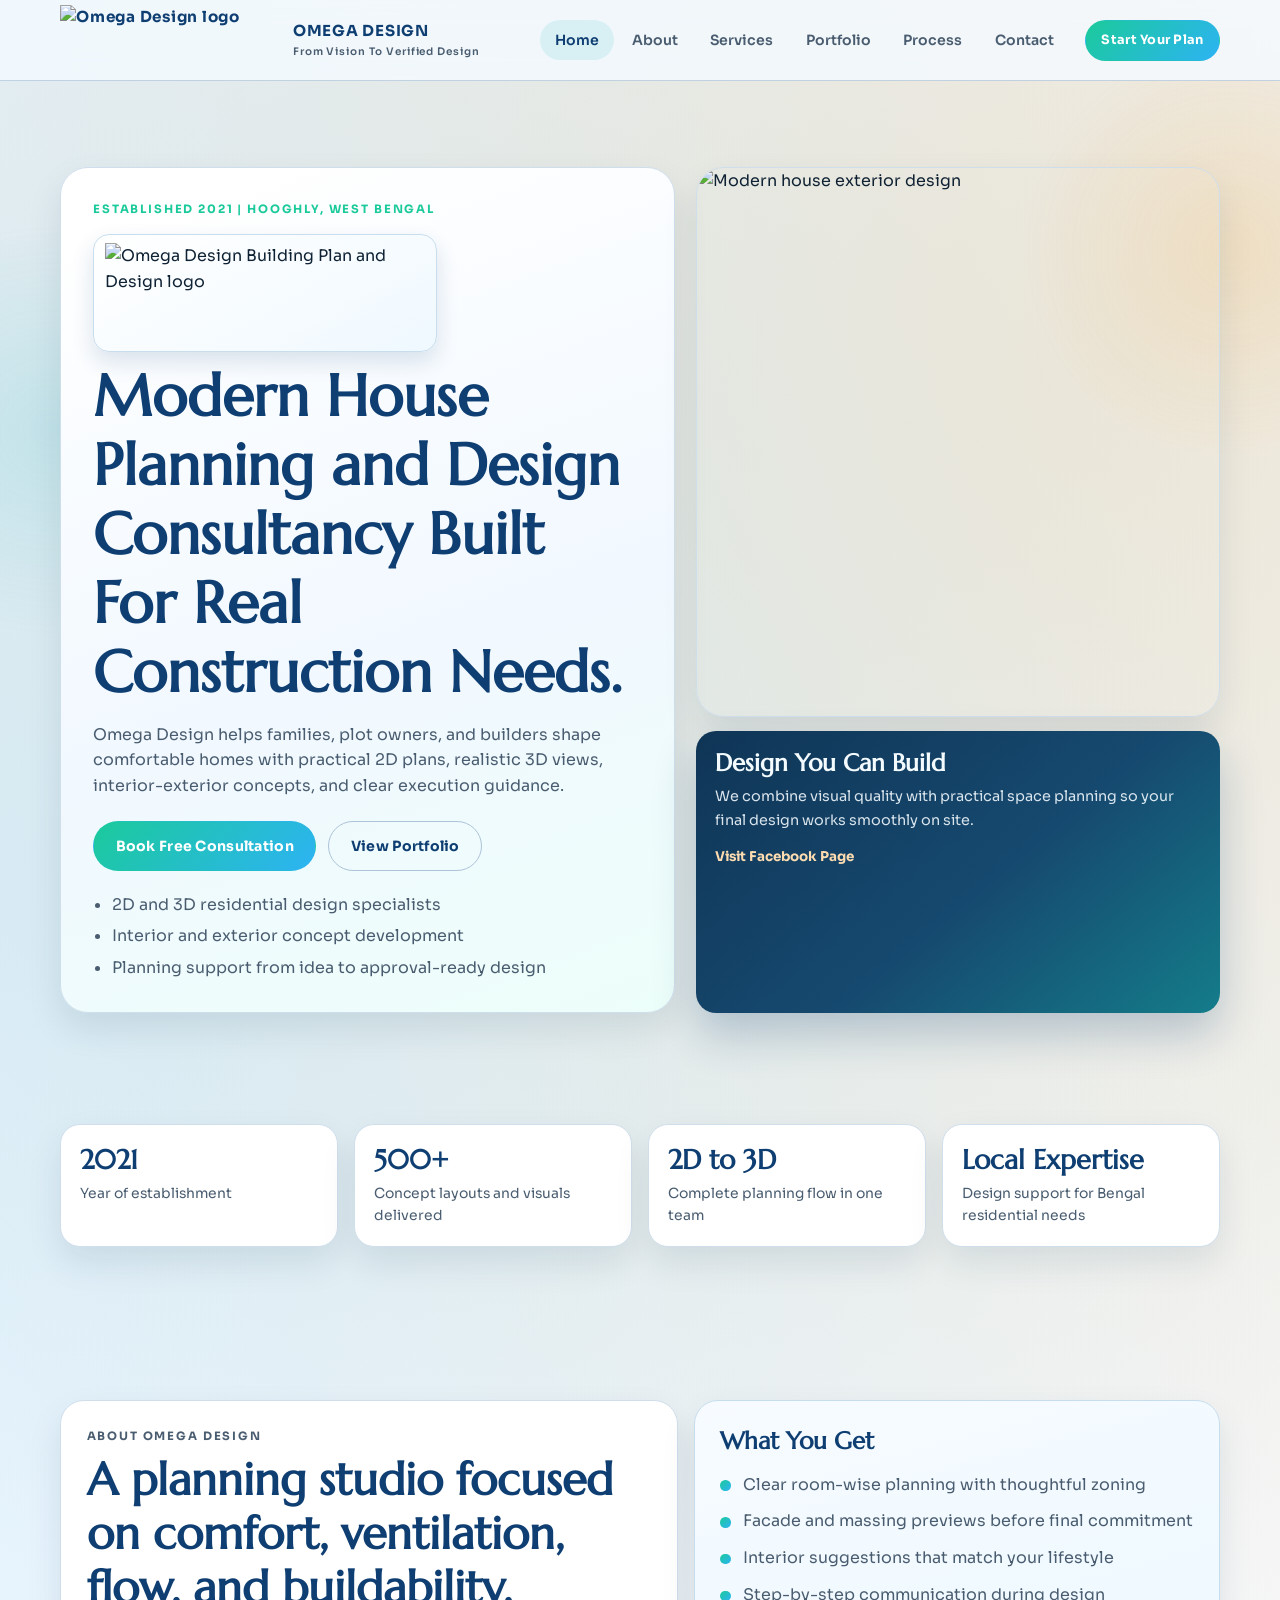
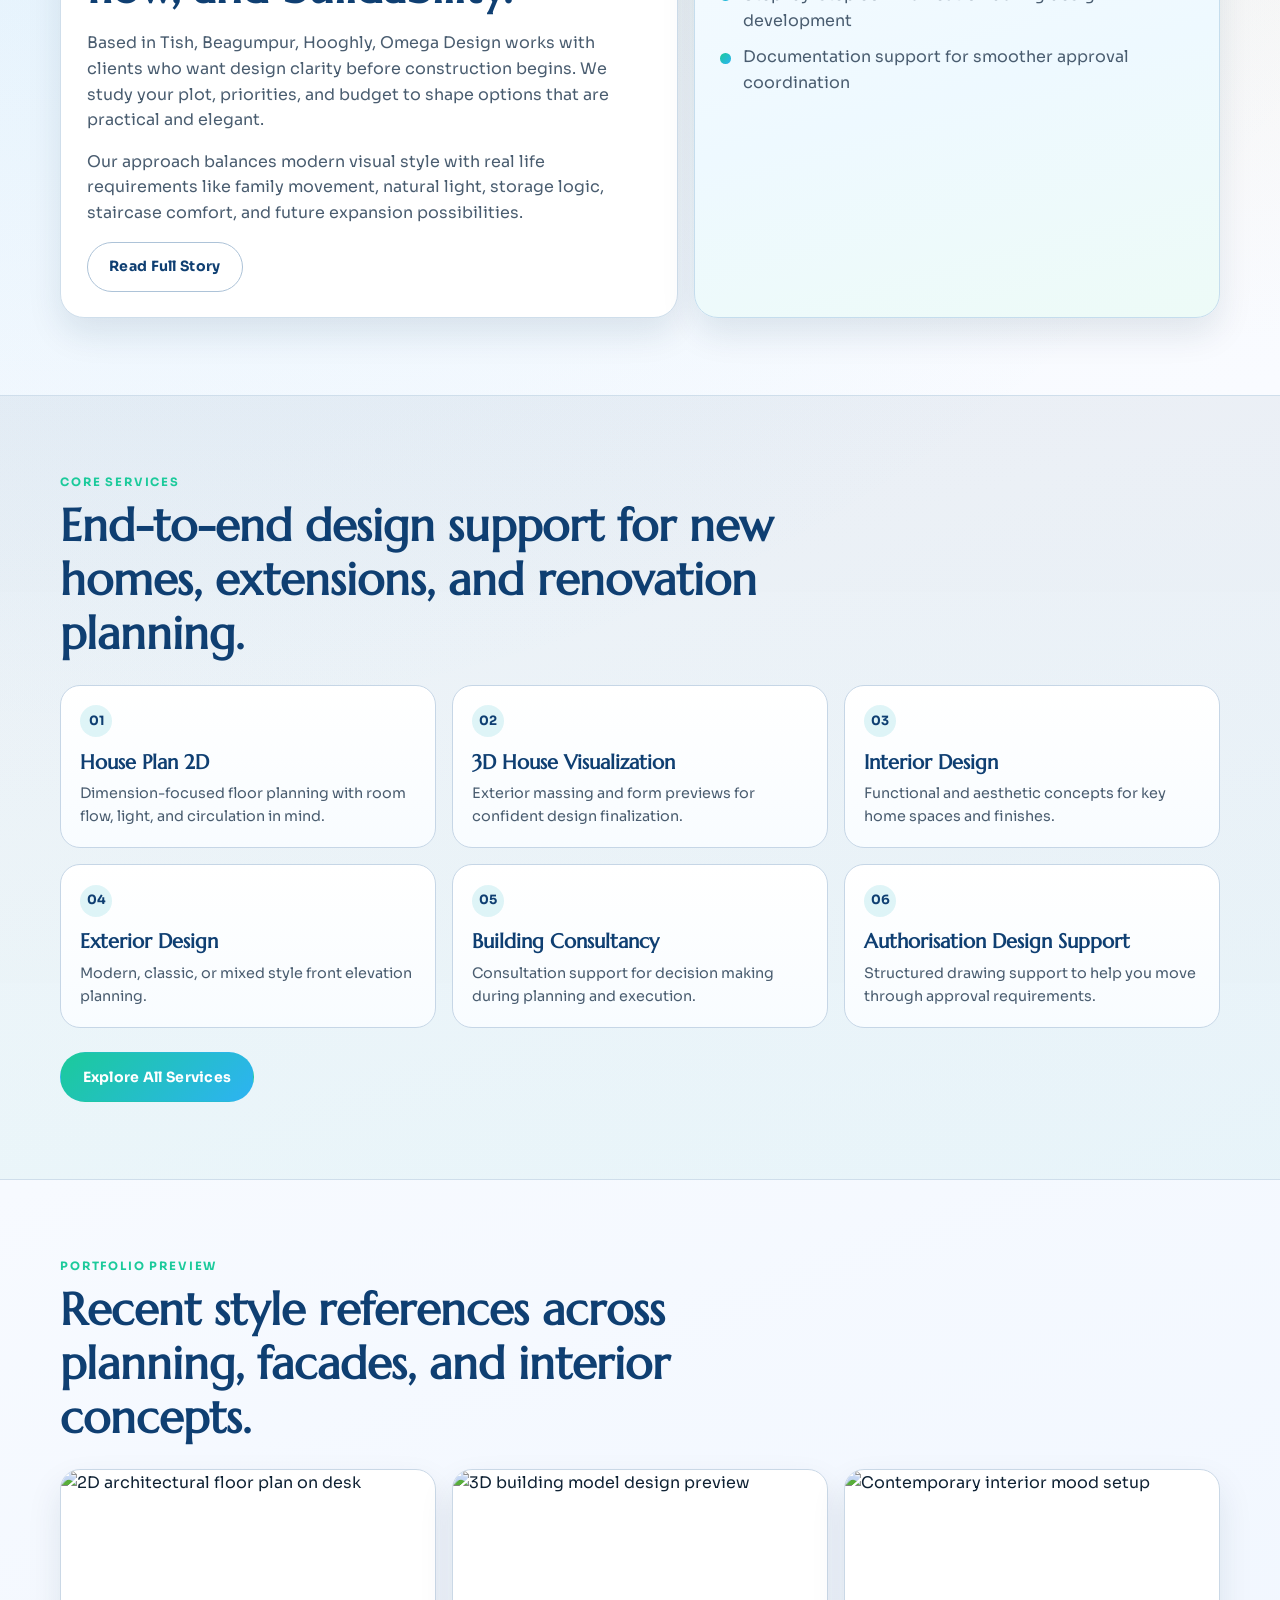
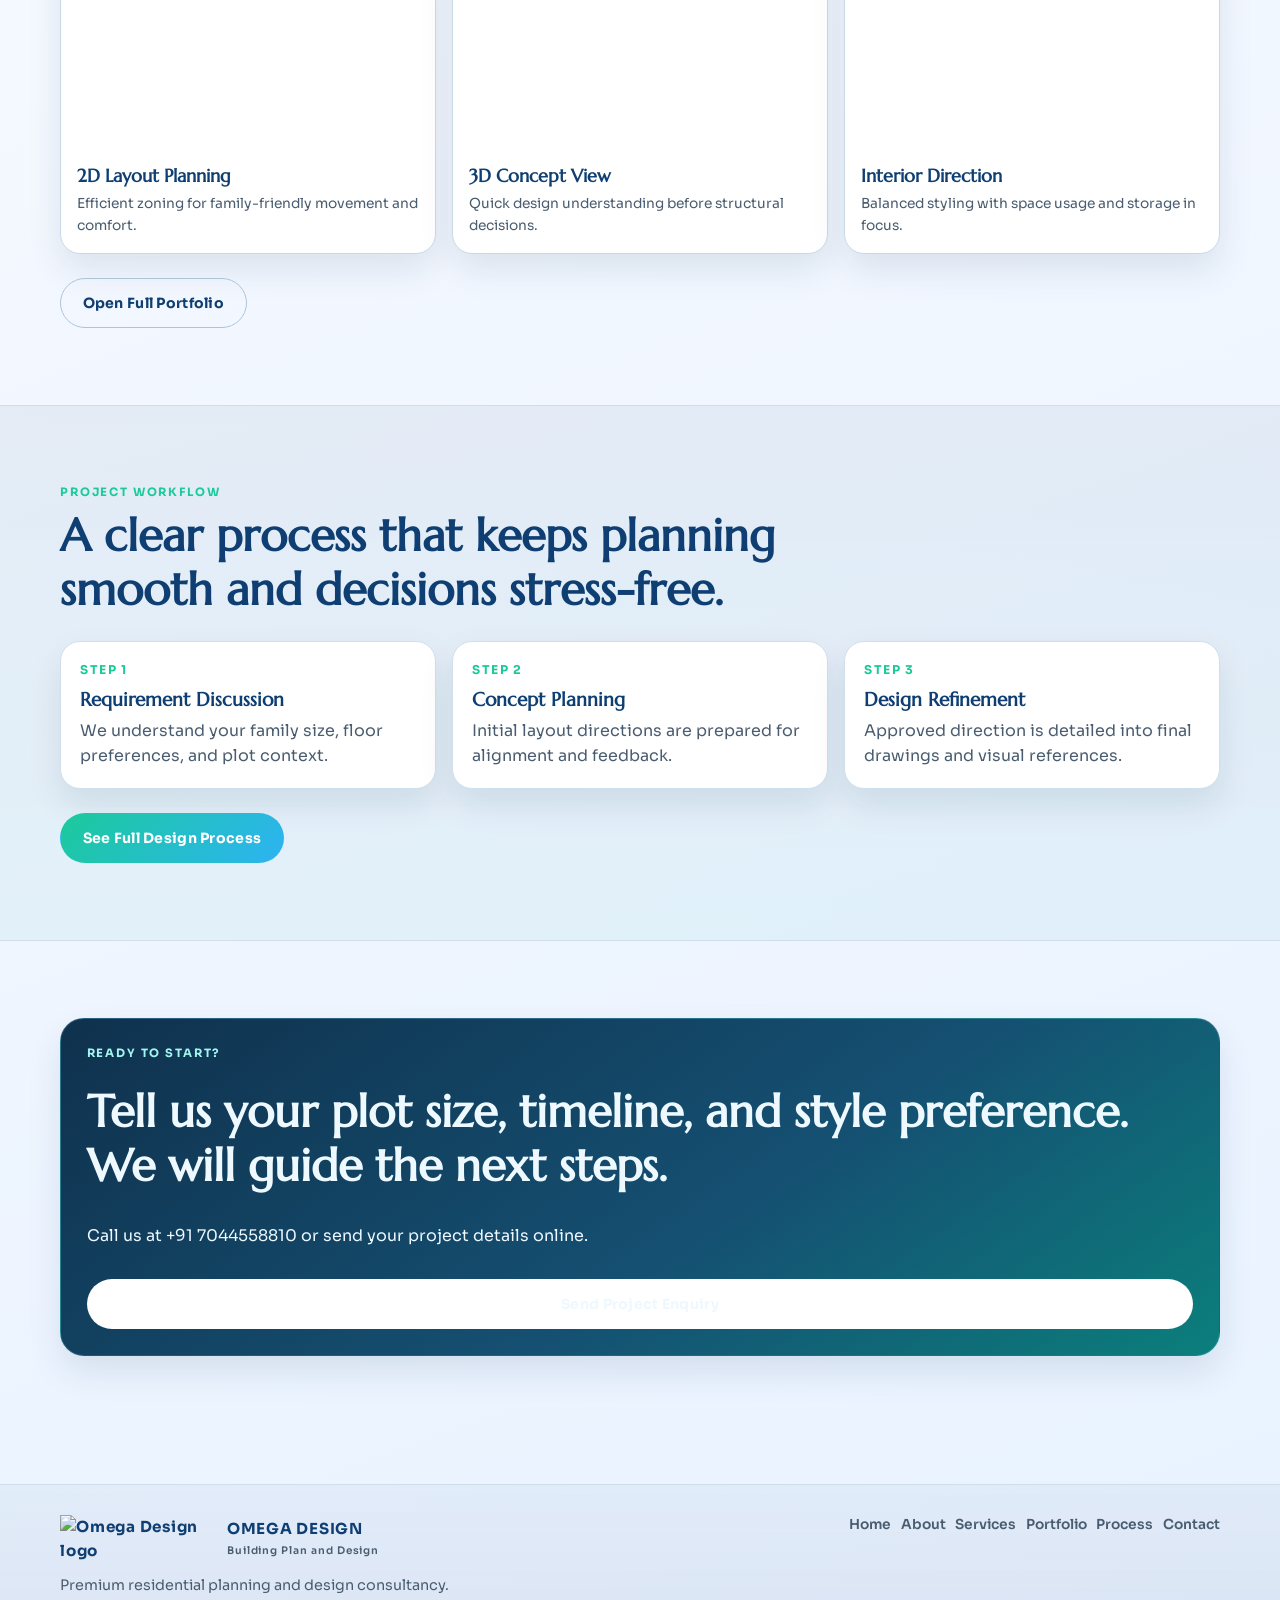
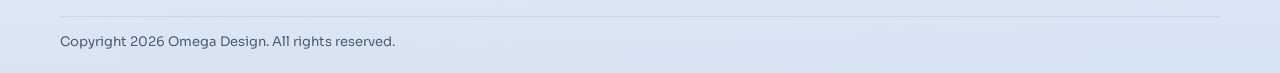
==== commit 453d1948: "Refresh site theme, logo usage, and mobile responsiveness" ====
--- a/index.html
+++ b/index.html
@@ -17,7 +17,7 @@
   <header class="site-header">
     <div class="container nav-wrap">
       <a class="brand" href="index.html" aria-label="Omega Design home">
-        <img src="assets/omega-mark.svg" alt="Omega Design logo mark" width="52" height="52">
+        <img class="brand-logo" src="logo.png" alt="Omega Design logo" width="220" height="70">
         <span>
           OMEGA DESIGN
           <small>From Vision To Verified Design</small>
@@ -46,6 +46,9 @@
       <div class="container hero-grid">
         <div class="hero-copy" data-reveal>
           <p class="overline">Established 2021 | Hooghly, West Bengal</p>
+          <div class="hero-logo-chip" aria-label="Omega Design brand identity">
+            <img src="logo.png" alt="Omega Design Building Plan and Design logo" width="320" height="100">
+          </div>
           <h1>Modern House Planning and Design Consultancy Built For Real Construction Needs.</h1>
           <p class="hero-lead">
             Omega Design helps families, plot owners, and builders shape comfortable homes with
@@ -255,7 +258,7 @@
     <div class="container footer-wrap">
       <div>
         <a class="brand footer-brand" href="index.html" aria-label="Omega Design home">
-          <img src="assets/omega-mark.svg" alt="Omega Design icon" width="40" height="40">
+          <img class="footer-logo" src="logo.png" alt="Omega Design logo" width="154" height="48">
           <span>
             OMEGA DESIGN
             <small>Building Plan and Design</small>
@@ -279,4 +282,4 @@
 
   <script src="script.js"></script>
 </body>
-</html>
+</html>
--- a/styles.css
+++ b/styles.css
@@ -1,18 +1,18 @@
 :root {
-  --bg-main: #f5f8fb;
-  --bg-soft: #ecf2f8;
+  --bg-main: #eef4fb;
+  --bg-soft: #e8f2ff;
   --surface: #ffffff;
   --surface-strong: #0e2a3e;
-  --text-primary: #102233;
-  --text-secondary: #455766;
-  --brand-navy: #123a60;
-  --brand-cyan: #21b8c4;
-  --brand-teal: #00a38f;
-  --brand-gold: #f0a12f;
-  --line: #d5e0ea;
-  --line-strong: #b9cad9;
-  --shadow-soft: 0 18px 35px rgba(16, 34, 51, 0.08);
-  --shadow-lift: 0 24px 48px rgba(18, 58, 96, 0.2);
+  --text-primary: #0f2234;
+  --text-secondary: #4a5d70;
+  --brand-navy: #0f3f72;
+  --brand-cyan: #2db3f3;
+  --brand-teal: #1bca9b;
+  --brand-gold: #f2aa39;
+  --line: #cfdeeb;
+  --line-strong: #adc3d8;
+  --shadow-soft: 0 16px 34px rgba(14, 45, 74, 0.1);
+  --shadow-lift: 0 22px 44px rgba(15, 63, 114, 0.24);
 }
 
 * {
@@ -28,9 +28,9 @@
   font-family: "Sora", sans-serif;
   color: var(--text-primary);
   background:
-    radial-gradient(circle at 8% 20%, rgba(33, 184, 196, 0.12), transparent 35%),
-    radial-gradient(circle at 85% 8%, rgba(240, 161, 47, 0.18), transparent 32%),
-    linear-gradient(160deg, var(--bg-main), #f8fbff 45%, var(--bg-soft));
+    radial-gradient(circle at 8% 18%, rgba(45, 179, 243, 0.14), transparent 35%),
+    radial-gradient(circle at 85% 8%, rgba(242, 170, 57, 0.19), transparent 34%),
+    linear-gradient(160deg, var(--bg-main), #f9fbff 46%, var(--bg-soft));
   line-height: 1.6;
   min-height: 100vh;
   overflow-x: hidden;
@@ -99,8 +99,8 @@
   top: 0;
   z-index: 70;
   backdrop-filter: blur(12px);
-  background: rgba(245, 248, 251, 0.88);
-  border-bottom: 1px solid rgba(185, 202, 217, 0.85);
+  background: rgba(245, 250, 255, 0.82);
+  border-bottom: 1px solid rgba(173, 195, 216, 0.72);
 }
 
 .nav-wrap {
@@ -113,11 +113,17 @@
 .brand {
   display: inline-flex;
   align-items: center;
-  gap: 0.7rem;
+  gap: 0.8rem;
   font-weight: 700;
   letter-spacing: 0.05em;
   color: var(--brand-navy);
   font-size: 0.95rem;
+}
+
+.brand-logo {
+  width: clamp(150px, 19vw, 220px);
+  height: auto;
+  object-fit: contain;
 }
 
 .brand span {
@@ -217,11 +223,26 @@
 }
 
 .hero-copy {
-  background: linear-gradient(155deg, #ffffff, #f3f9ff 60%, #effaf8);
+  background: linear-gradient(160deg, #ffffff 6%, #f1f8ff 58%, #edfffa 100%);
   border: 1px solid var(--line);
   border-radius: 28px;
   padding: 2rem;
   box-shadow: var(--shadow-soft);
+}
+
+.hero-logo-chip {
+  margin: 0.95rem 0 0.35rem;
+  width: fit-content;
+  border-radius: 16px;
+  border: 1px solid #c8ddee;
+  padding: 0.5rem 0.7rem;
+  background: linear-gradient(150deg, rgba(255, 255, 255, 0.9), rgba(238, 248, 255, 0.9));
+  box-shadow: 0 10px 22px rgba(15, 63, 114, 0.14);
+}
+
+.hero-logo-chip img {
+  width: clamp(180px, 32vw, 320px);
+  height: auto;
 }
 
 .overline {
@@ -671,6 +692,11 @@
 
 .footer-brand {
   margin-bottom: 0.7rem;
+}
+
+.footer-logo {
+  width: clamp(120px, 14vw, 154px);
+  height: auto;
 }
 
 .footer-wrap p {
@@ -1033,6 +1059,10 @@
   .panel {
     padding: 1.25rem;
   }
+
+  .hero-logo-chip {
+    margin-top: 0.7rem;
+  }
 }
 
 @media (max-width: 640px) {
@@ -1059,14 +1089,42 @@
   }
 
   .brand {
-    font-size: 0.83rem;
+    font-size: 0.76rem;
+    letter-spacing: 0.03em;
   }
 
   .brand small {
-    font-size: 0.58rem;
+    display: none;
+  }
+
+  .brand-logo {
+    width: 132px;
   }
 
   .hero-copy h1 {
     font-size: clamp(1.8rem, 10vw, 2.6rem);
   }
-}
+
+  .hero-actions {
+    gap: 0.56rem;
+  }
+
+  .hero-actions .btn {
+    flex: 1 1 100%;
+  }
+
+  .hero-points {
+    padding-left: 1rem;
+    font-size: 0.92rem;
+  }
+
+  .bg-orb {
+    width: 300px;
+    height: 300px;
+    opacity: 0.25;
+  }
+
+  .menu-btn {
+    padding: 0.44rem 0.76rem;
+  }
+}
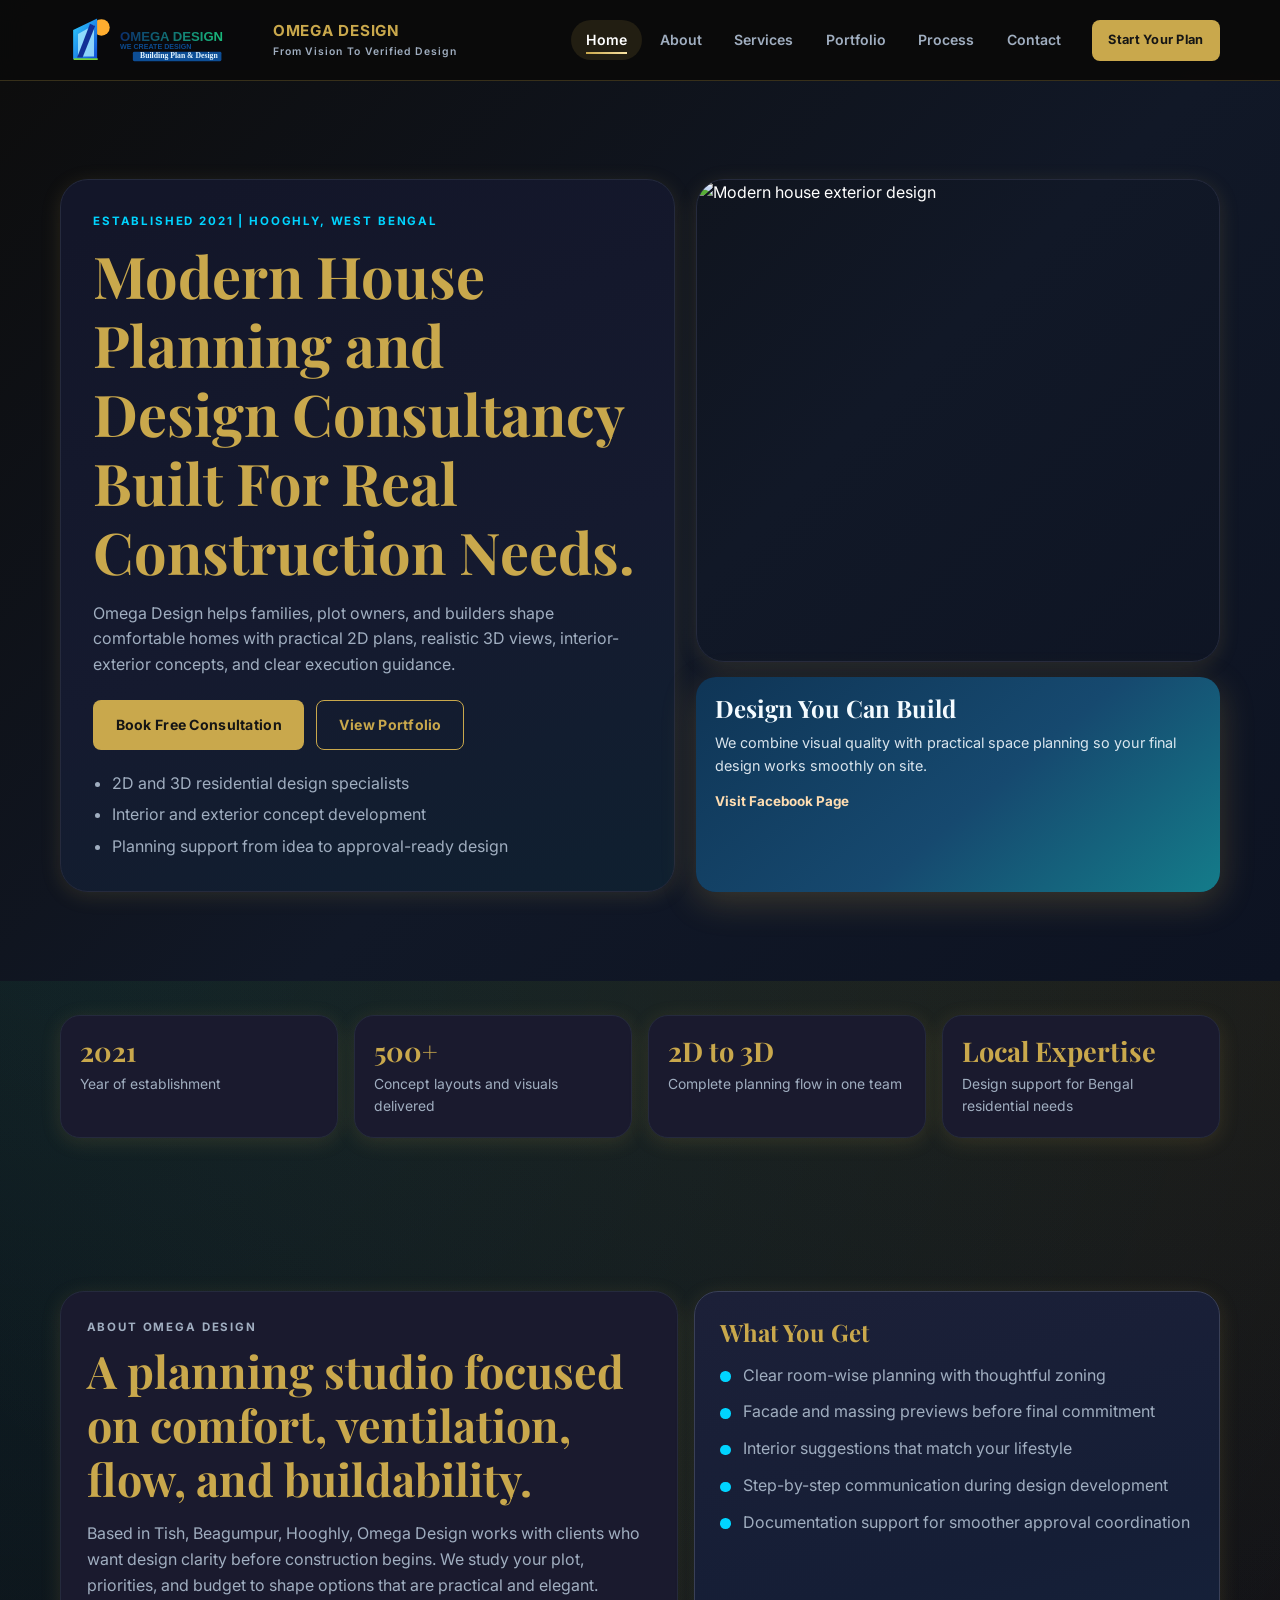
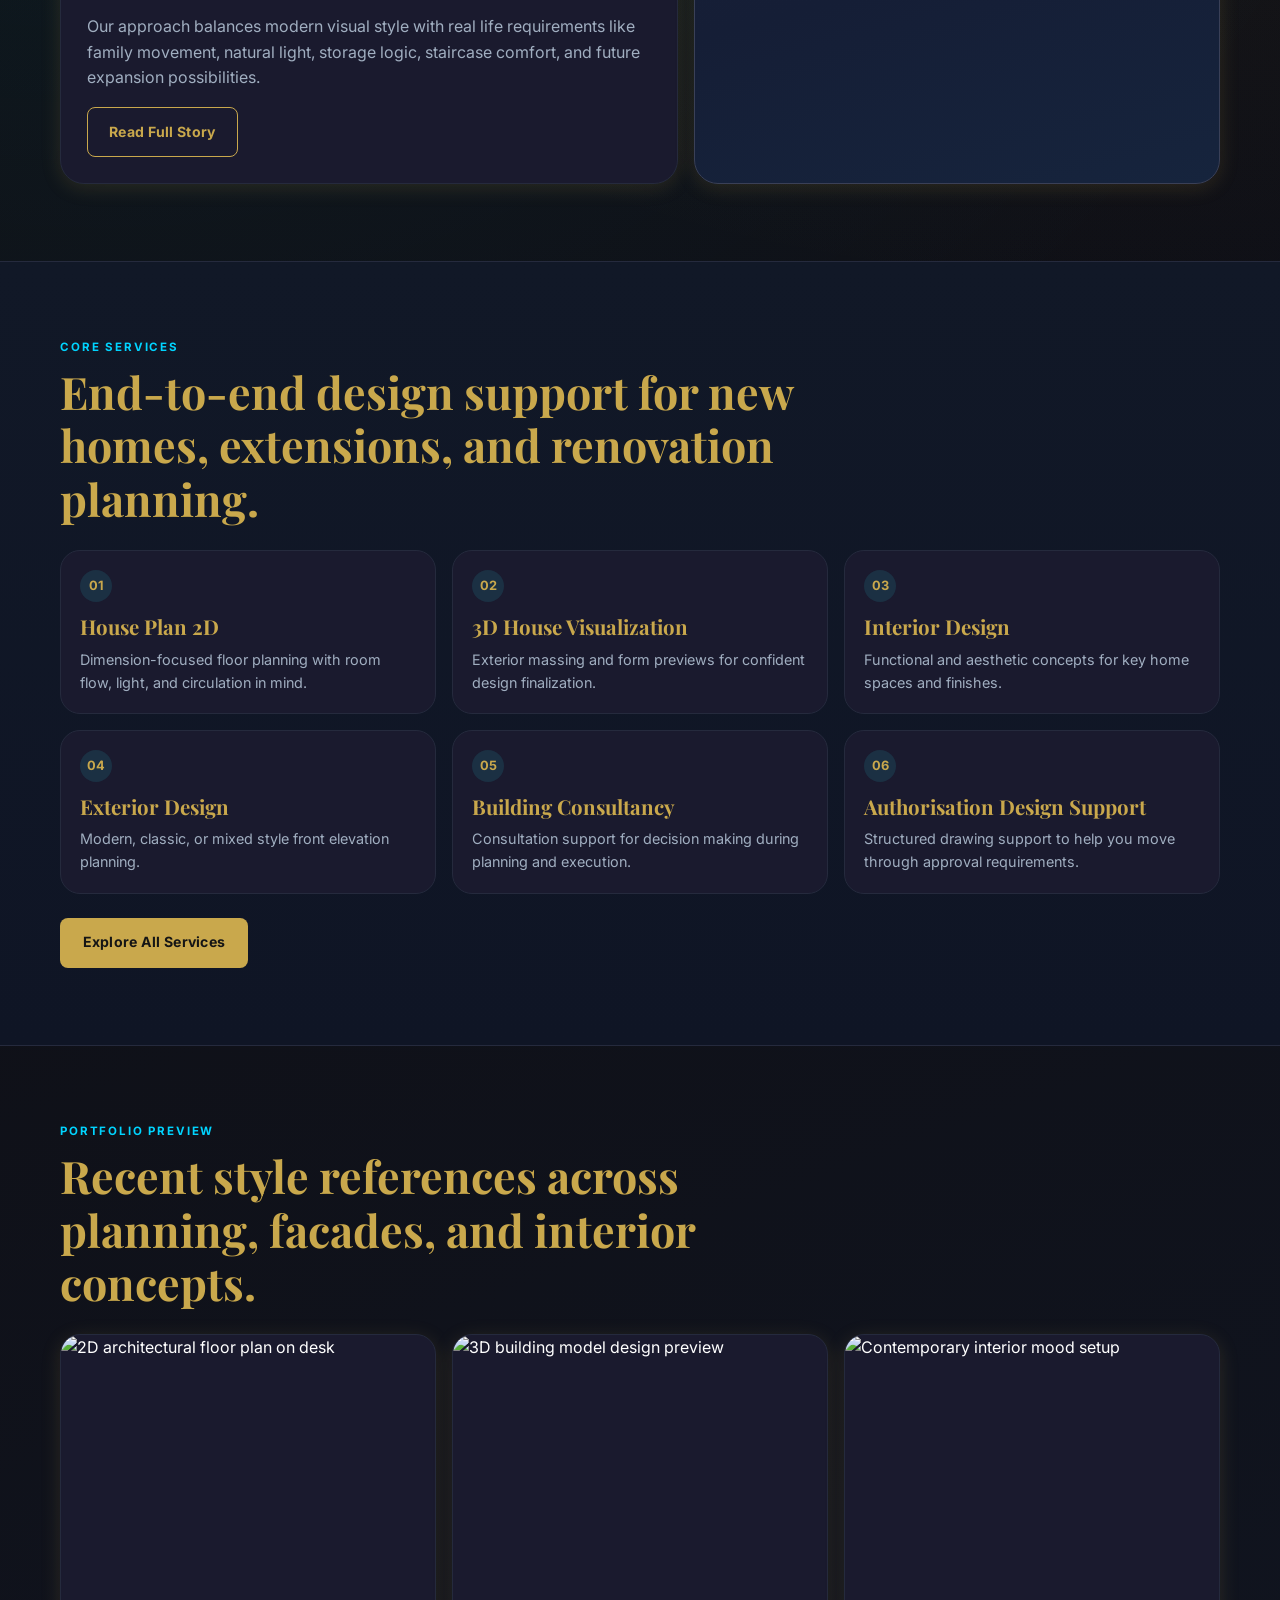
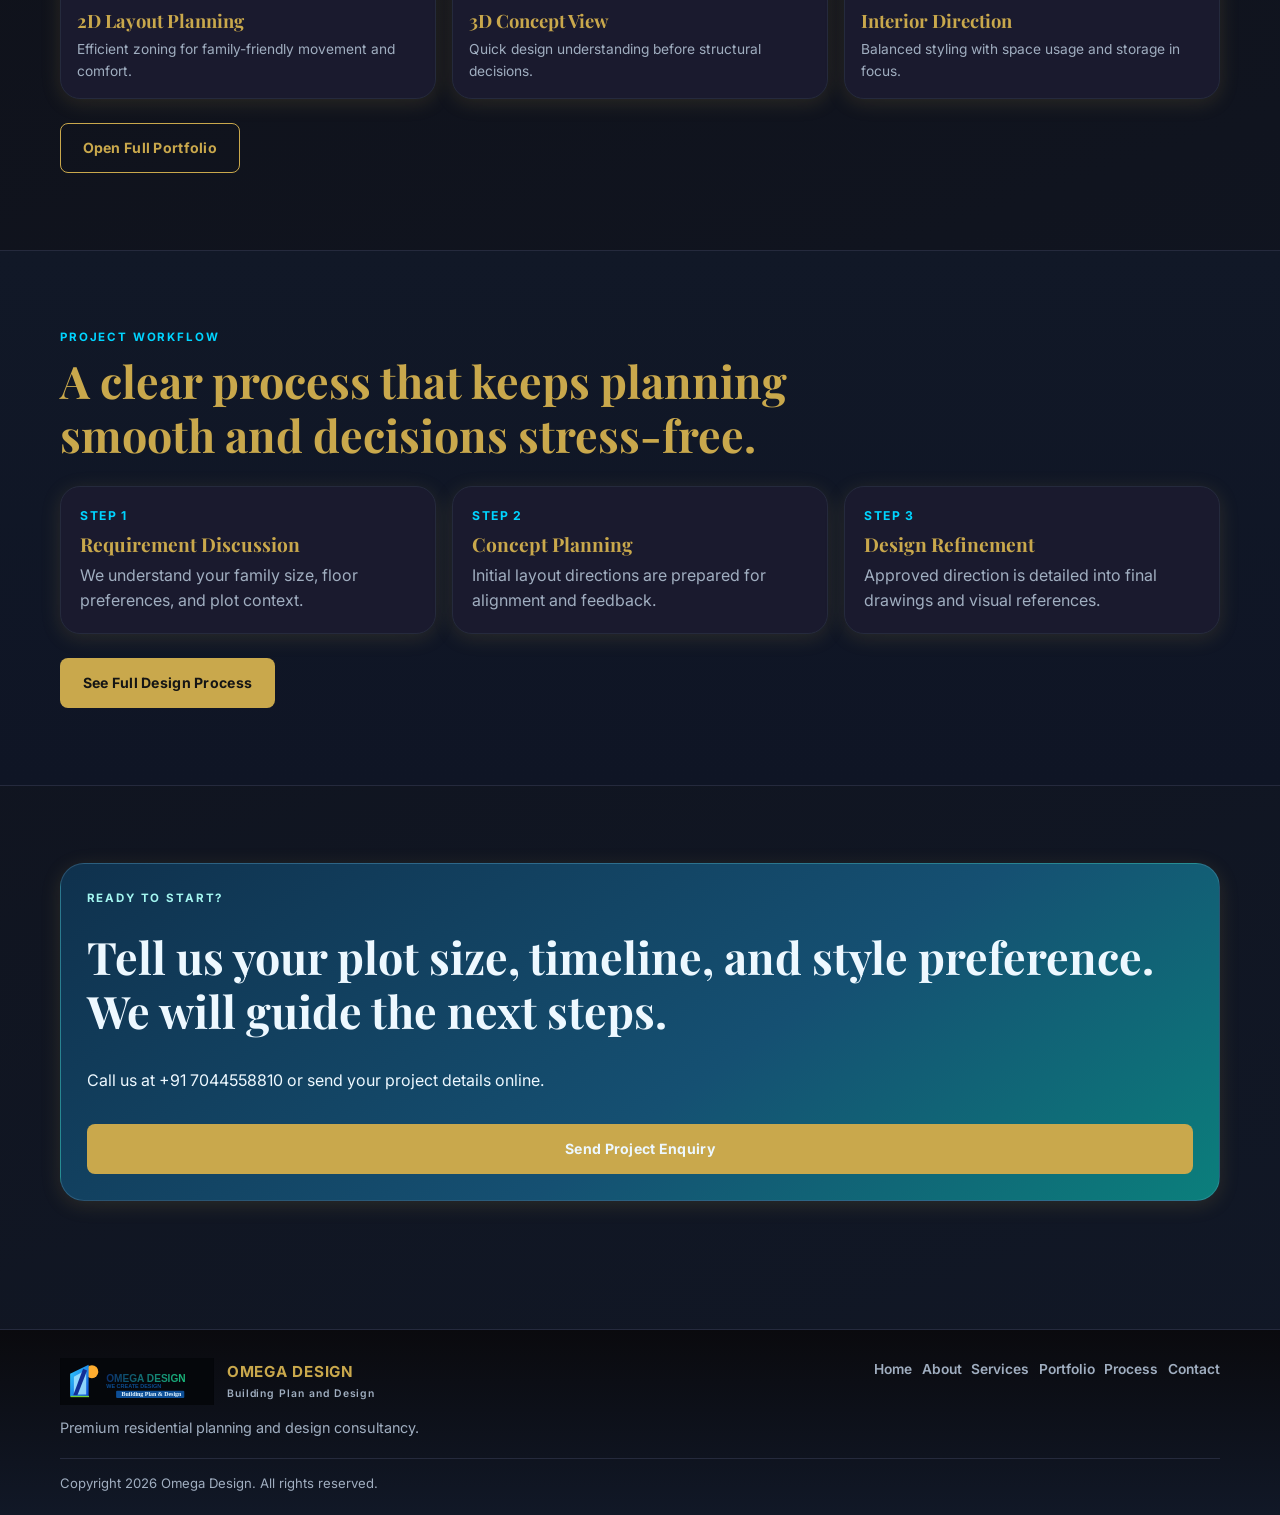
==== commit 857fec76: "Replace binary image assets with SVG equivalents" ====
--- a/index.html
+++ b/index.html
@@ -7,7 +7,7 @@
   <meta name="description" content="Omega Design delivers premium 2D and 3D house planning, interior-exterior design, and building consultancy services in West Bengal and beyond.">
   <link rel="preconnect" href="https://fonts.googleapis.com">
   <link rel="preconnect" href="https://fonts.gstatic.com" crossorigin>
-  <link href="https://fonts.googleapis.com/css2?family=Marcellus&family=Sora:wght@300;400;500;600;700&display=swap" rel="stylesheet">
+  <link href="https://fonts.googleapis.com/css2?family=Inter:wght@300;400;500;600;700;800&family=Playfair+Display:wght@500;600;700;800&display=swap" rel="stylesheet">
   <link rel="stylesheet" href="styles.css">
 </head>
 <body>
@@ -17,7 +17,7 @@
   <header class="site-header">
     <div class="container nav-wrap">
       <a class="brand" href="index.html" aria-label="Omega Design home">
-        <img class="brand-logo" src="logo.png" alt="Omega Design logo" width="220" height="70">
+        <img class="brand-logo" src="logo.svg" alt="Omega Design logo" width="220" height="70">
         <span>
           OMEGA DESIGN
           <small>From Vision To Verified Design</small>
@@ -46,10 +46,7 @@
       <div class="container hero-grid">
         <div class="hero-copy" data-reveal>
           <p class="overline">Established 2021 | Hooghly, West Bengal</p>
-          <div class="hero-logo-chip" aria-label="Omega Design brand identity">
-            <img src="logo.png" alt="Omega Design Building Plan and Design logo" width="320" height="100">
-          </div>
-          <h1>Modern House Planning and Design Consultancy Built For Real Construction Needs.</h1>
+          <h1>Modern House Planning and Design Consultancy Built For <span class="text-highlight">Real Construction</span> Needs.</h1>
           <p class="hero-lead">
             Omega Design helps families, plot owners, and builders shape comfortable homes with
             practical 2D plans, realistic 3D views, interior-exterior concepts, and clear execution guidance.
@@ -258,7 +255,7 @@
     <div class="container footer-wrap">
       <div>
         <a class="brand footer-brand" href="index.html" aria-label="Omega Design home">
-          <img class="footer-logo" src="logo.png" alt="Omega Design logo" width="154" height="48">
+          <img class="footer-logo" src="logo.svg" alt="Omega Design logo" width="154" height="48">
           <span>
             OMEGA DESIGN
             <small>Building Plan and Design</small>
--- a/styles.css
+++ b/styles.css
@@ -1,18 +1,18 @@
 :root {
-  --bg-main: #eef4fb;
-  --bg-soft: #e8f2ff;
-  --surface: #ffffff;
-  --surface-strong: #0e2a3e;
-  --text-primary: #0f2234;
-  --text-secondary: #4a5d70;
-  --brand-navy: #0f3f72;
-  --brand-cyan: #2db3f3;
-  --brand-teal: #1bca9b;
-  --brand-gold: #f2aa39;
-  --line: #cfdeeb;
-  --line-strong: #adc3d8;
-  --shadow-soft: 0 16px 34px rgba(14, 45, 74, 0.1);
-  --shadow-lift: 0 22px 44px rgba(15, 63, 114, 0.24);
+  --bg-main: #0d0d0d;
+  --bg-soft: #111827;
+  --surface: #1a1a2e;
+  --surface-strong: #09090f;
+  --text-primary: #ffffff;
+  --text-secondary: #a0aec0;
+  --brand-navy: #c9a84c;
+  --brand-cyan: #00d4ff;
+  --brand-teal: #00d4ff;
+  --brand-gold: #c9a84c;
+  --line: #252a3d;
+  --line-strong: #3a4057;
+  --shadow-soft: 0 4px 20px rgba(201, 168, 76, 0.15);
+  --shadow-lift: 0 10px 35px rgba(201, 168, 76, 0.24);
 }
 
 * {
@@ -25,12 +25,12 @@
 
 body {
   margin: 0;
-  font-family: "Sora", sans-serif;
+  font-family: "Inter", sans-serif;
   color: var(--text-primary);
   background:
-    radial-gradient(circle at 8% 18%, rgba(45, 179, 243, 0.14), transparent 35%),
-    radial-gradient(circle at 85% 8%, rgba(242, 170, 57, 0.19), transparent 34%),
-    linear-gradient(160deg, var(--bg-main), #f9fbff 46%, var(--bg-soft));
+    radial-gradient(circle at 8% 18%, rgba(0, 212, 255, 0.09), transparent 35%),
+    radial-gradient(circle at 85% 8%, rgba(201, 168, 76, 0.14), transparent 34%),
+    linear-gradient(160deg, var(--bg-main), #0f1017 46%, var(--bg-soft));
   line-height: 1.6;
   min-height: 100vh;
   overflow-x: hidden;
@@ -44,6 +44,7 @@
 a {
   color: inherit;
   text-decoration: none;
+  transition: color 0.3s ease, background-color 0.3s ease, border-color 0.3s ease, box-shadow 0.3s ease, transform 0.3s ease;
 }
 
 .bg-orb {
@@ -90,7 +91,7 @@
 }
 
 .section-tint {
-  background: linear-gradient(180deg, rgba(18, 58, 96, 0.06), rgba(0, 163, 143, 0.05));
+  background: linear-gradient(180deg, #111827, #0f1525);
   border-block: 1px solid var(--line);
 }
 
@@ -99,8 +100,8 @@
   top: 0;
   z-index: 70;
   backdrop-filter: blur(12px);
-  background: rgba(245, 250, 255, 0.82);
-  border-bottom: 1px solid rgba(173, 195, 216, 0.72);
+  background: rgba(10, 10, 10, 0.95);
+  border-bottom: 1px solid rgba(201, 168, 76, 0.24);
 }
 
 .nav-wrap {
@@ -121,9 +122,10 @@
 }
 
 .brand-logo {
-  width: clamp(150px, 19vw, 220px);
-  height: auto;
+  width: auto;
+  height: 60px;
   object-fit: contain;
+  mix-blend-mode: lighten;
 }
 
 .brand span {
@@ -151,20 +153,39 @@
   font-size: 0.88rem;
   font-weight: 600;
   color: var(--text-secondary);
-  transition: color 0.22s ease, background 0.22s ease;
+  transition: color 0.3s ease, background 0.3s ease;
+  position: relative;
 }
 
 .site-nav a:hover,
 .site-nav a.active {
-  color: var(--brand-navy);
-  background: rgba(33, 184, 196, 0.12);
+  color: var(--text-primary);
+  background: rgba(201, 168, 76, 0.12);
+}
+
+.site-nav a::after {
+  content: "";
+  position: absolute;
+  left: 0.9rem;
+  right: 0.9rem;
+  bottom: 0.35rem;
+  height: 2px;
+  transform: scaleX(0);
+  transform-origin: left;
+  transition: transform 0.3s ease;
+  background: linear-gradient(90deg, var(--brand-gold), #f8e2a3);
+}
+
+.site-nav a:hover::after,
+.site-nav a.active::after {
+  transform: scaleX(1);
 }
 
 .menu-btn {
   display: none;
-  border: 1px solid var(--line-strong);
-  background: var(--surface);
-  color: var(--brand-navy);
+  border: 1px solid var(--brand-gold);
+  background: #101215;
+  color: var(--brand-gold);
   border-radius: 999px;
   padding: 0.48rem 0.84rem;
   font: inherit;
@@ -174,24 +195,24 @@
 
 .btn {
   border: 1px solid transparent;
-  border-radius: 999px;
+  border-radius: 8px;
   padding: 0.8rem 1.35rem;
   font: inherit;
   font-size: 0.88rem;
   font-weight: 700;
   letter-spacing: 0.02em;
-  background: linear-gradient(135deg, var(--brand-teal), var(--brand-cyan));
-  color: #ffffff;
+  background: var(--brand-gold);
+  color: #151515;
   display: inline-flex;
   align-items: center;
   justify-content: center;
   cursor: pointer;
-  transition: transform 0.24s ease, box-shadow 0.24s ease, filter 0.24s ease;
+  transition: transform 0.3s ease, box-shadow 0.3s ease, filter 0.3s ease;
 }
 
 .btn:hover {
   transform: translateY(-2px);
-  box-shadow: var(--shadow-lift);
+  box-shadow: 0 0 0 2px rgba(201, 168, 76, 0.18), 0 0 24px rgba(201, 168, 76, 0.45);
   filter: saturate(108%);
 }
 
@@ -202,17 +223,22 @@
 
 .btn-outline {
   background: transparent;
-  color: var(--brand-navy);
-  border-color: var(--line-strong);
+  color: var(--brand-gold);
+  border-color: var(--brand-gold);
 }
 
 .btn-outline:hover {
-  background: rgba(18, 58, 96, 0.06);
+  background: var(--brand-gold);
+  color: #151515;
   box-shadow: none;
 }
 
 .hero {
   padding-top: 5.4rem;
+  min-height: 100vh;
+  display: flex;
+  align-items: center;
+  background: linear-gradient(135deg, #0d0d0d 0%, #111827 55%, #0d1322 100%);
 }
 
 .hero-grid {
@@ -223,27 +249,13 @@
 }
 
 .hero-copy {
-  background: linear-gradient(160deg, #ffffff 6%, #f1f8ff 58%, #edfffa 100%);
+  background: linear-gradient(160deg, #131629 6%, #151a2f 58%, #0f2030 100%);
   border: 1px solid var(--line);
   border-radius: 28px;
   padding: 2rem;
   box-shadow: var(--shadow-soft);
 }
 
-.hero-logo-chip {
-  margin: 0.95rem 0 0.35rem;
-  width: fit-content;
-  border-radius: 16px;
-  border: 1px solid #c8ddee;
-  padding: 0.5rem 0.7rem;
-  background: linear-gradient(150deg, rgba(255, 255, 255, 0.9), rgba(238, 248, 255, 0.9));
-  box-shadow: 0 10px 22px rgba(15, 63, 114, 0.14);
-}
-
-.hero-logo-chip img {
-  width: clamp(180px, 32vw, 320px);
-  height: auto;
-}
 
 .overline {
   margin: 0;
@@ -251,15 +263,19 @@
   letter-spacing: 0.16em;
   font-size: 0.72rem;
   font-weight: 700;
-  color: var(--brand-teal);
+  color: var(--brand-cyan);
 }
 
 h1,
 .section-title,
 h2,
 h3 {
-  font-family: "Marcellus", serif;
+  font-family: "Playfair Display", serif;
   line-height: 1.2;
+}
+
+.text-highlight {
+  color: var(--brand-gold);
 }
 
 .hero-copy h1 {
@@ -410,8 +426,8 @@
 }
 
 .panel-accent {
-  background: linear-gradient(165deg, #f7fbff, #eef9ff 55%, #edfbf7);
-  border-color: #c5dded;
+  background: linear-gradient(165deg, #1c2038, #151e36 55%, #16243d);
+  border-color: var(--line-strong);
 }
 
 .panel-accent h3 {
@@ -453,17 +469,17 @@
 }
 
 .service-card {
-  border: 1px solid #c6d6e6;
+  border: 1px solid var(--line);
   border-radius: 20px;
-  background: linear-gradient(180deg, #ffffff, #f8fcff);
+  background: #1a1a2e;
   padding: 1.2rem;
-  transition: transform 0.26s ease, box-shadow 0.26s ease, border-color 0.26s ease;
+  transition: transform 0.3s ease, box-shadow 0.3s ease, border-color 0.3s ease;
 }
 
 .service-card:hover {
   transform: translateY(-4px);
   box-shadow: var(--shadow-soft);
-  border-color: #8fb6d2;
+  border-color: var(--brand-gold);
 }
 
 .service-card span {
@@ -498,22 +514,25 @@
 }
 
 .portfolio-card {
-  border: 1px solid #cad8e6;
+  border: 1px solid var(--line);
   border-radius: 20px;
   overflow: hidden;
   background: var(--surface);
   box-shadow: var(--shadow-soft);
-  transition: transform 0.25s ease;
+  transition: transform 0.3s ease, box-shadow 0.3s ease, border-color 0.3s ease;
 }
 
 .portfolio-card:hover {
-  transform: translateY(-4px);
+  transform: translateY(-5px);
+  border-color: var(--brand-gold);
+  box-shadow: var(--shadow-lift);
 }
 
 .portfolio-card img {
   width: 100%;
-  aspect-ratio: 4 / 3;
+  height: 260px;
   object-fit: cover;
+  transition: transform 0.3s ease;
 }
 
 .portfolio-card div {
@@ -530,6 +549,47 @@
   margin: 0.35rem 0 0;
   color: var(--text-secondary);
   font-size: 0.86rem;
+}
+
+.portfolio-card:hover img {
+  transform: scale(1.05);
+}
+
+.portfolio-meta {
+  display: grid;
+  gap: 0.32rem;
+}
+
+.portfolio-tag {
+  position: absolute;
+  top: 0.8rem;
+  left: 0.8rem;
+  background: var(--brand-gold);
+  color: #151515;
+  font-size: 0.72rem;
+  font-weight: 700;
+  letter-spacing: 0.04em;
+  text-transform: uppercase;
+  border-radius: 999px;
+  padding: 0.3rem 0.62rem;
+  z-index: 2;
+}
+
+.portfolio-thumb {
+  position: relative;
+  overflow: hidden;
+}
+
+.portfolio-view {
+  margin-top: 0.55rem;
+  opacity: 0;
+  transform: translateY(4px);
+  transition: opacity 0.3s ease, transform 0.3s ease;
+}
+
+.portfolio-card:hover .portfolio-view {
+  opacity: 1;
+  transform: translateY(0);
 }
 
 .enquiry-layout {
@@ -597,13 +657,13 @@
 select,
 textarea {
   width: 100%;
-  border: 1px solid #cad8e6;
+  border: 1px solid var(--line-strong);
   border-radius: 12px;
   padding: 0.72rem 0.82rem;
   font: inherit;
   font-size: 0.9rem;
   color: var(--text-primary);
-  background: #fbfdff;
+  background: #111827;
 }
 
 input:focus,
@@ -680,7 +740,7 @@
 .site-footer {
   margin-top: 3.2rem;
   border-top: 1px solid var(--line);
-  background: linear-gradient(180deg, rgba(18, 58, 96, 0.04), rgba(18, 58, 96, 0.08));
+  background: linear-gradient(180deg, #0a0a0e, #111827);
 }
 
 .footer-wrap {
@@ -723,7 +783,7 @@
 }
 
 .footer-bottom {
-  border-top: 1px solid #cbd8e4;
+  border-top: 1px solid var(--line);
   padding: 0.88rem 0 1.3rem;
 }
 
@@ -786,8 +846,8 @@
 }
 
 .btn-light {
-  background: #ffffff;
-  color: var(--brand-navy);
+  background: var(--brand-gold);
+  color: #151515;
 }
 
 .btn-light:hover {
@@ -856,8 +916,8 @@
 }
 
 .package-card {
-  background: linear-gradient(180deg, #ffffff, #f5fbff);
-  border: 1px solid #c7d8e8;
+  background: #1a1a2e;
+  border: 1px solid var(--line);
   border-radius: 22px;
   padding: 1.25rem;
   box-shadow: var(--shadow-soft);
@@ -892,12 +952,12 @@
 
 .chip {
   border-radius: 999px;
-  border: 1px solid #bfd1e2;
+  border: 1px solid var(--line-strong);
   padding: 0.34rem 0.74rem;
   font-size: 0.78rem;
   font-weight: 700;
-  color: var(--brand-navy);
-  background: #f5faff;
+  color: var(--brand-gold);
+  background: rgba(201, 168, 76, 0.1);
 }
 
 .portfolio-grid-wide {
@@ -951,7 +1011,7 @@
 
 .faq-grid details {
   background: var(--surface);
-  border: 1px solid #c9d8e6;
+  border: 1px solid var(--line);
   border-radius: 16px;
   padding: 1rem 1.08rem;
   box-shadow: var(--shadow-soft);
@@ -1029,8 +1089,8 @@
     left: 1rem;
     right: 1rem;
     top: calc(100% + 0.45rem);
-    background: rgba(250, 253, 255, 0.98);
-    border: 1px solid #bfd0df;
+    background: rgba(17, 24, 39, 0.98);
+    border: 1px solid var(--line-strong);
     border-radius: 18px;
     padding: 0.7rem;
     flex-direction: column;
@@ -1060,9 +1120,6 @@
     padding: 1.25rem;
   }
 
-  .hero-logo-chip {
-    margin-top: 0.7rem;
-  }
 }
 
 @media (max-width: 640px) {
@@ -1097,10 +1154,6 @@
     display: none;
   }
 
-  .brand-logo {
-    width: 132px;
-  }
-
   .hero-copy h1 {
     font-size: clamp(1.8rem, 10vw, 2.6rem);
   }
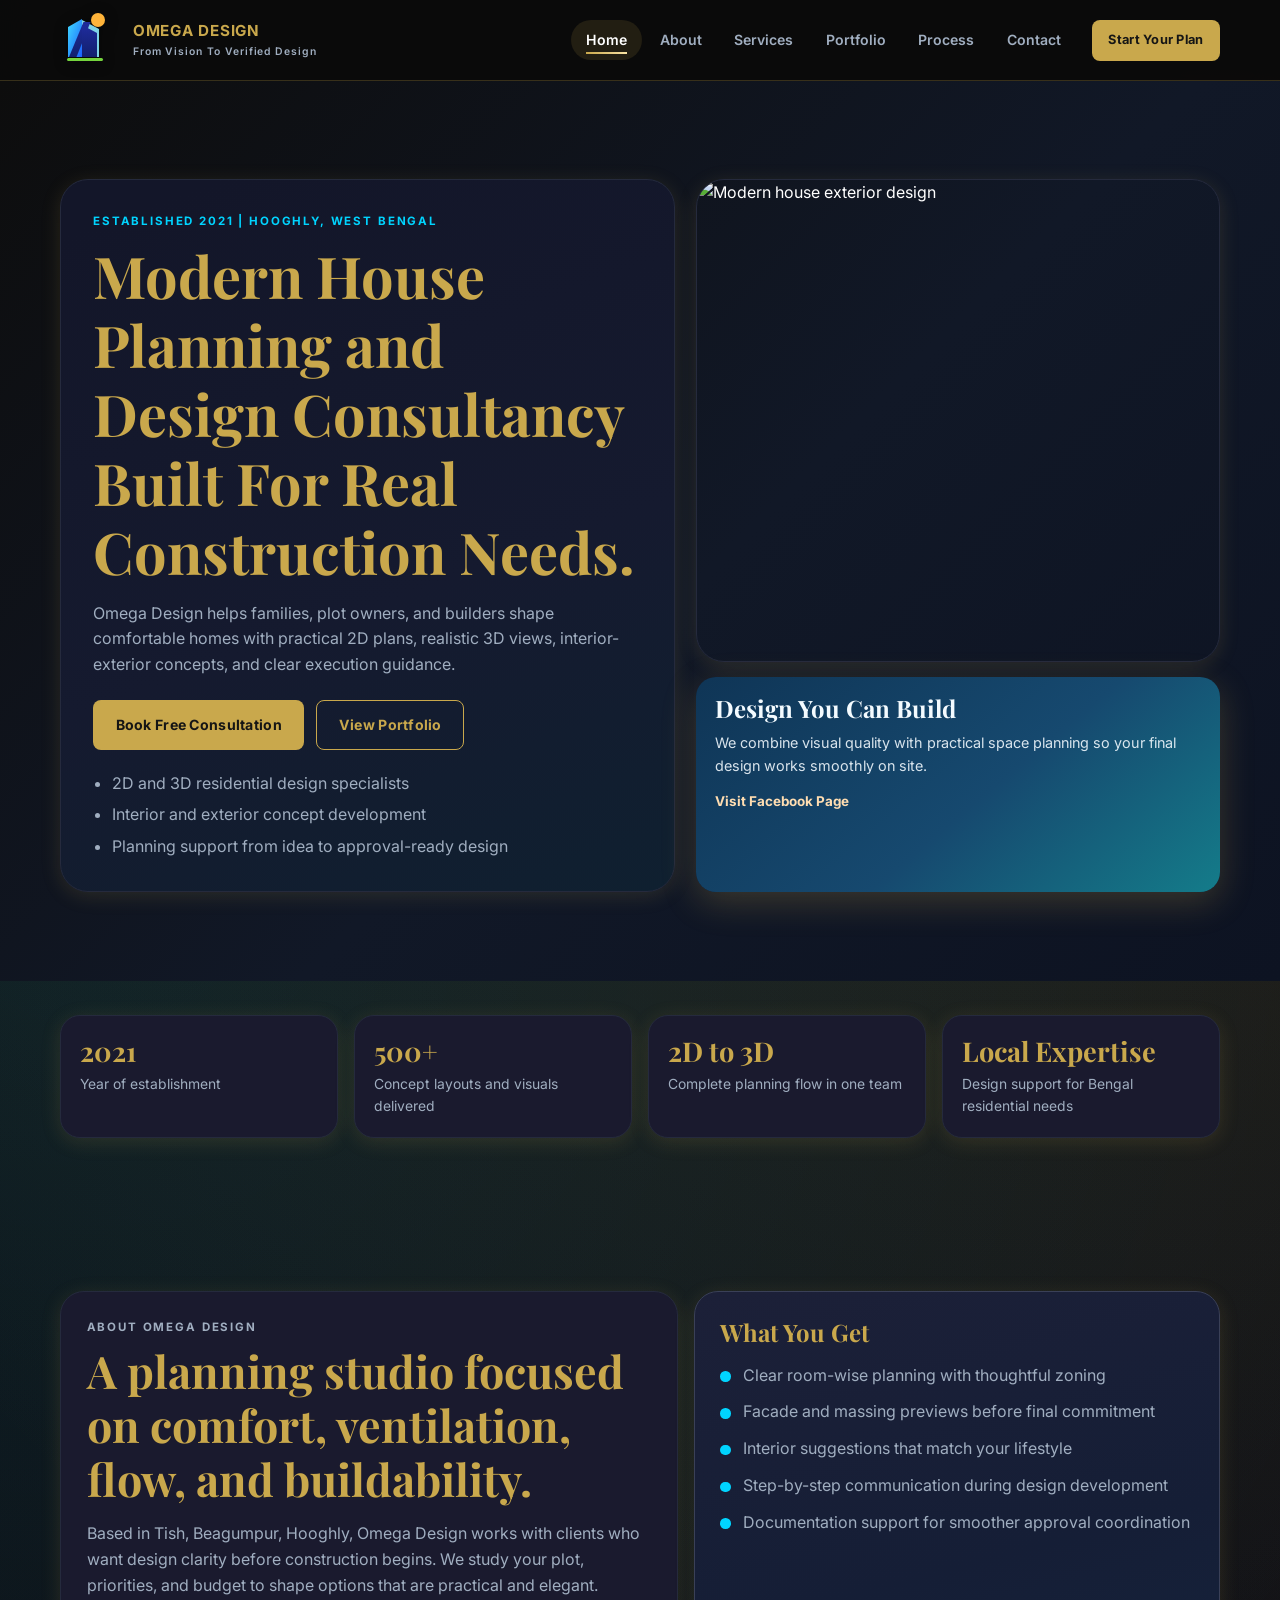
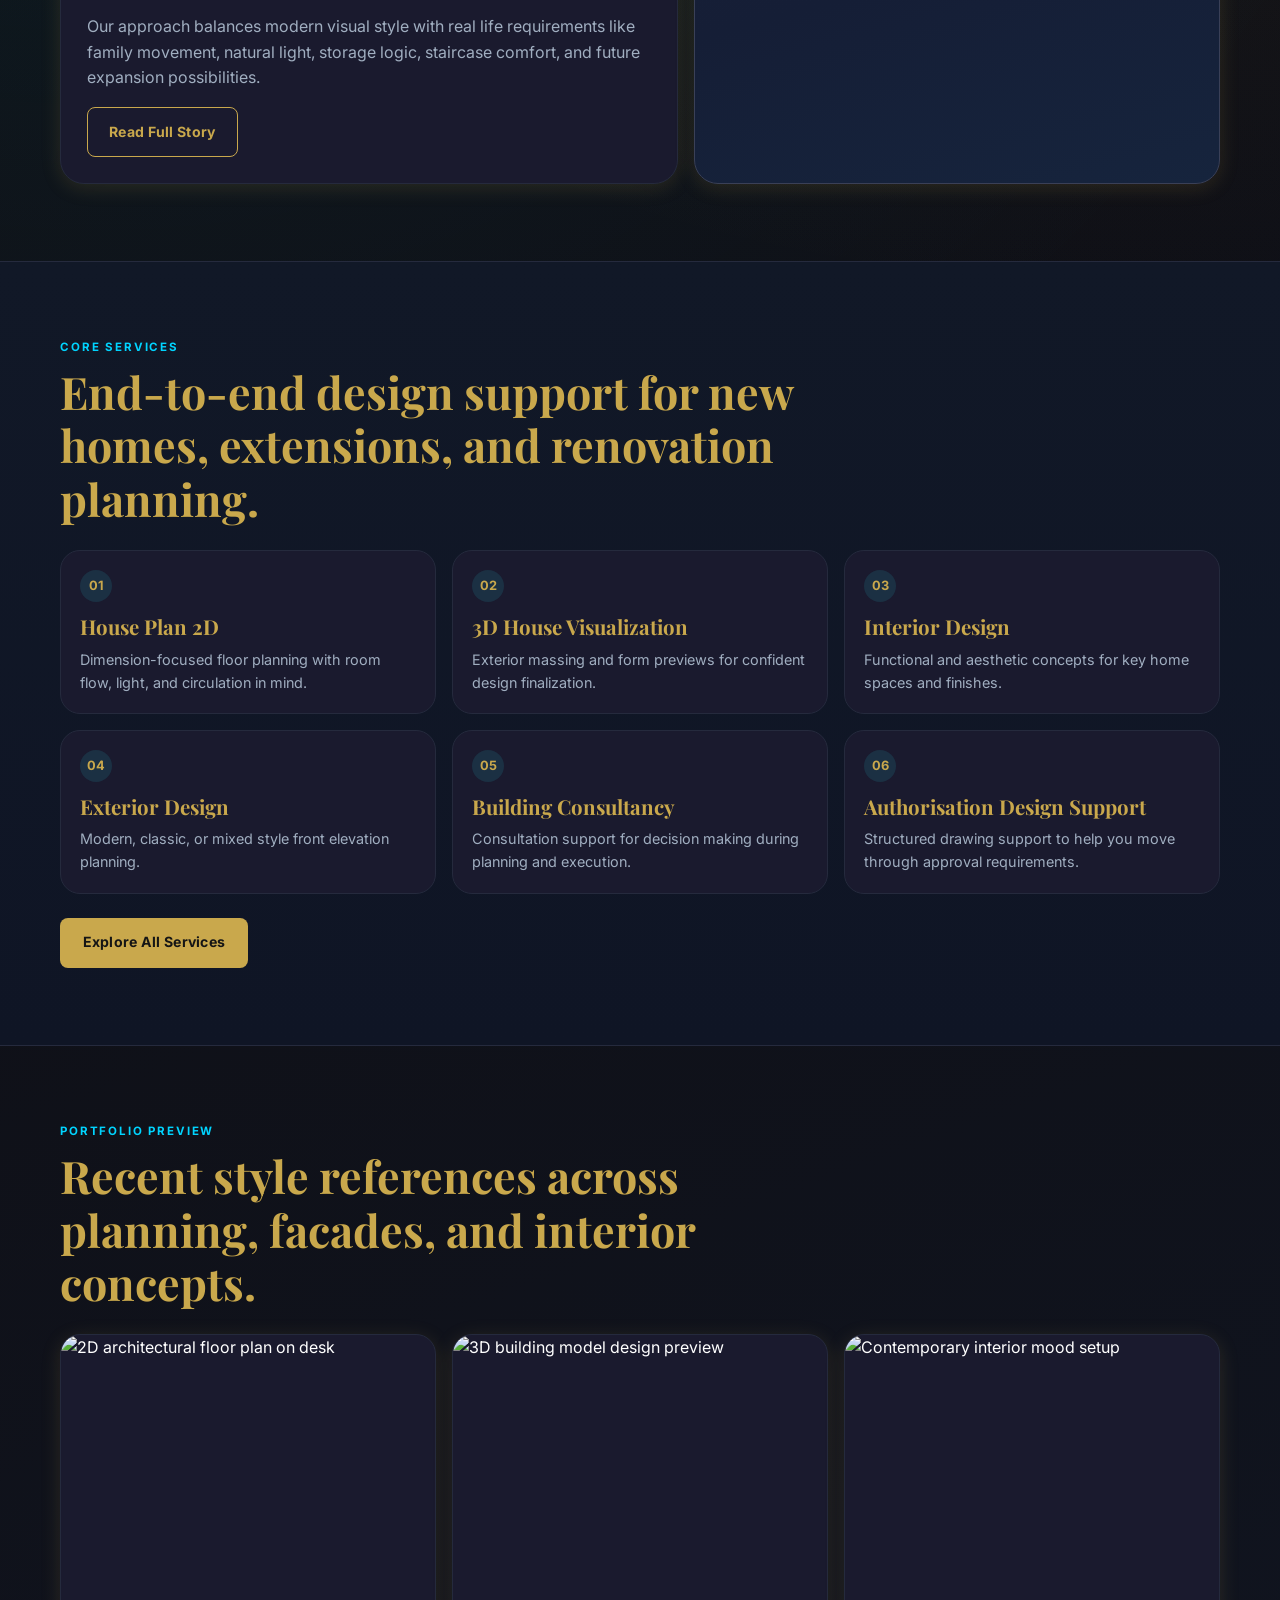
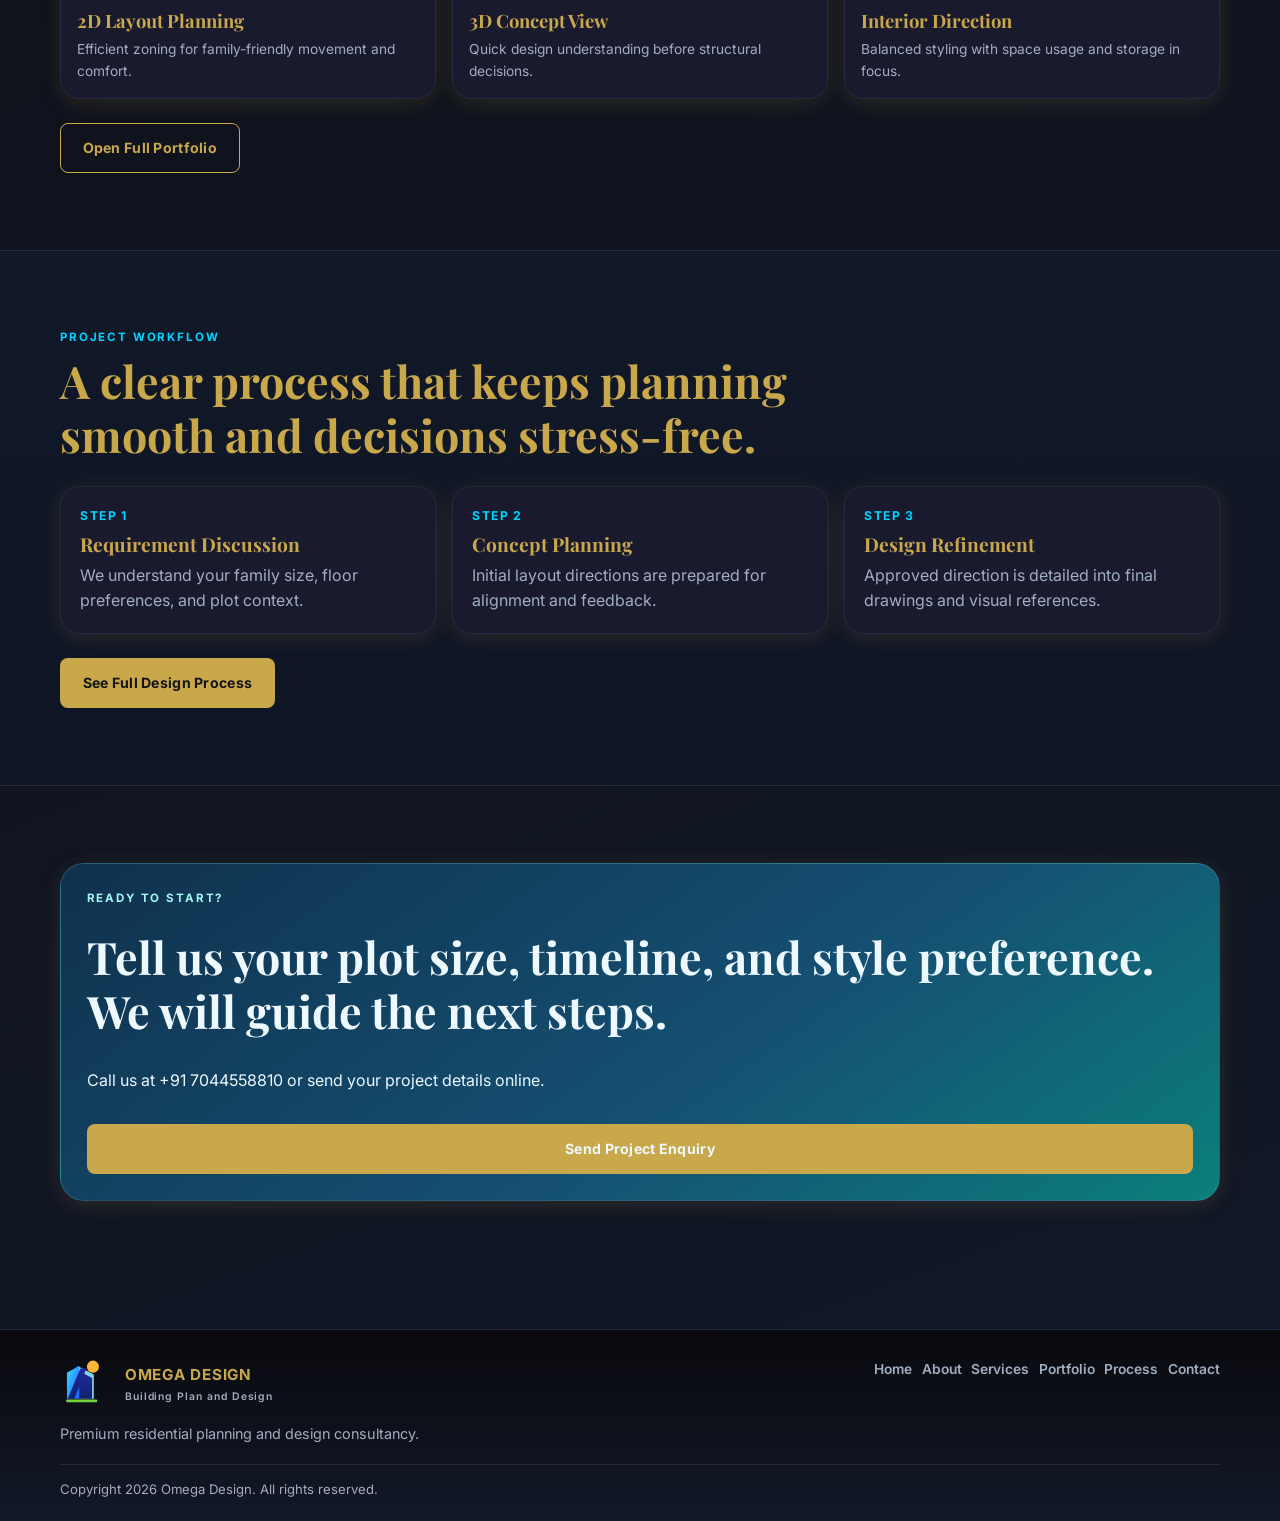
==== commit a8252b08: "Refine logo mark and sizing for cleaner navbar branding" ====
--- a/index.html
+++ b/index.html
@@ -17,7 +17,7 @@
   <header class="site-header">
     <div class="container nav-wrap">
       <a class="brand" href="index.html" aria-label="Omega Design home">
-        <img class="brand-logo" src="logo.svg" alt="Omega Design logo" width="220" height="70">
+        <img class="brand-logo" src="logo.svg" alt="Omega Design logo" width="60" height="60">
         <span>
           OMEGA DESIGN
           <small>From Vision To Verified Design</small>
@@ -255,7 +255,7 @@
     <div class="container footer-wrap">
       <div>
         <a class="brand footer-brand" href="index.html" aria-label="Omega Design home">
-          <img class="footer-logo" src="logo.svg" alt="Omega Design logo" width="154" height="48">
+          <img class="footer-logo" src="logo.svg" alt="Omega Design logo" width="52" height="52">
           <span>
             OMEGA DESIGN
             <small>Building Plan and Design</small>
--- a/styles.css
+++ b/styles.css
@@ -122,10 +122,11 @@
 }
 
 .brand-logo {
-  width: auto;
+  width: 60px;
   height: 60px;
   object-fit: contain;
-  mix-blend-mode: lighten;
+  mix-blend-mode: normal;
+  filter: drop-shadow(0 2px 7px rgba(0, 0, 0, 0.35));
 }
 
 .brand span {
@@ -755,8 +756,9 @@
 }
 
 .footer-logo {
-  width: clamp(120px, 14vw, 154px);
-  height: auto;
+  width: 52px;
+  height: 52px;
+  object-fit: contain;
 }
 
 .footer-wrap p {
